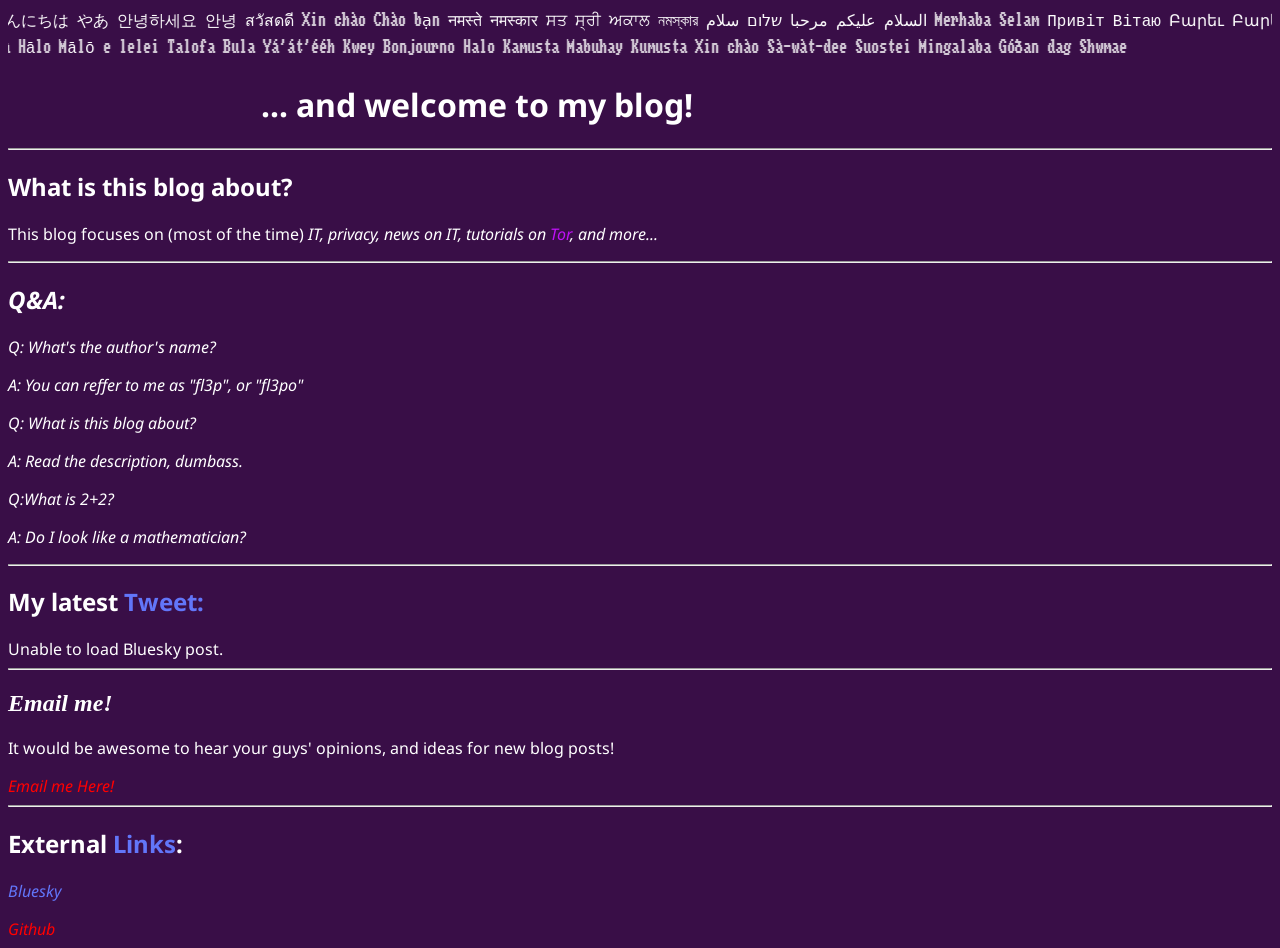
==== index.html @ c5171f78 "add favicon" ====
<!DOCTYPE html>
<html lang="en">
  <head>
    <link rel="stylesheet" href="./assets/css/style.css">
    <meta description="Hey! Welcome to the Tor everyday blog... where we talk about tor.Main author is fl3p. And yeah. Please visit this blog :D">
    <meta name="viewport" content="width=device-width, initial-scale=1.0">
    <meta http-equiv="X-UA-Compatible" content="ie=edge">
    <link rel="shortcut icon" type="image/x-icon" href="assets/images/favicon.ico" />
    <link rel="preconnect" href="https://fonts.googleapis.com">
    <link rel="preconnect" href="https://fonts.gstatic.com" crossorigin>
    <link href="https://fonts.googleapis.com/css2?family=Workbench&display=swap"rel="stylesheet">
    <title>Tor everyday</title>
    <link rel="icon" href="./assets/images/favicon.ico" type="image/x-icon">
    <link href="https://fonts.googleapis.com/css2?family=Noto+Sans&display=swap" rel="stylesheet">
    <style>
      .bluesky-embed {
        max-width: 550px;
        border: 1px solid #cfd7e3;
        border-radius: 16px;
        padding: 16px;
        margin: 16px 0;
        color: black;
        font-family: Arial, sans-serif;
        background: white;
        box-sizing: border-box;
      }

      .bluesky-header {
        display: flex;
        align-items: center;
        gap: 10px;
      }

      .bluesky-avatar {
        width: 48px;
        height: 48px;
        border-radius: 50%;
        object-fit: cover;
      }

      .bluesky-name {
        font-weight: bold;
        margin: 0;
      }

      .bluesky-handle {
        color: #667085;
        margin: 2px 0 0;
      }

      .bluesky-text {
        white-space: pre-wrap;
        line-height: 1.5;
        margin: 16px 0;
        overflow-wrap: break-word;
      }

      .bluesky-image {
        width: 100%;
        max-height: 500px;
        object-fit: cover;
        border-radius: 12px;
        display: block;
        margin-bottom: 12px;
      }

      .bluesky-time {
        color: #667085;
        font-size: 14px;
        margin-bottom: 12px;
      }

      .bluesky-link {
        color: #1185fe;
        text-decoration: none;
        font-weight: bold;
      }

      .bluesky-link:hover 
    
        text-decoration: underline;
      }
    </style>
  </head>

  <body>
      <div class="mark">
       <marquee behavior="scroll" direction="left" scrollamount="50">     Hello Hola Bonjour Hallo Ciao Olá     Привет Здравствуйте Γεια σου Γεια σας 你好 您好     こんにちは やあ 안녕하세요 안녕 สวัสดดี Xin chào     Chào bạn नमस्ते नमस्कार ਸਤ ਸ੍ਰੀ ਅਕਾਲ নমস্কার     السلام عليكم مرحبا שלום سلام Merhaba Selam     Привіт Вітаю Բարեւ Բարև ձեզ გამარჯობა გამარჯობათ     Ahoj Čau Dobrý deň Hej Hallå Hei     Hej Moi Tere Sveiki Labas Kaixo     Kaixo Olá Halló Hæ Goddag God morgen     Goedendag Hallo Dag Hoi Servus Grüß Gott     Szia Jó napot Cześć Dzień dobry Witaj Здравей     Добър ден Здраво Добар дан Përshëndetje Tungjatjeta Salut     Bună Добрий день Мир вам Namaste Salaam Jambo     Sawubona Molo Salam Selam aleikum Habari Karibu     Kia ora Hālo Mālō e lelei Talofa Bula Yá'át'ééh     Kwey Bonjourno Halo Kamusta Mabuhay Kumusta     Xin chào Sà-wàt-dee Suostei Mingalaba Góðan dag Shwmae </marquee>

       <marquee behavior="scroll" direction="right" scrollamount="50">     Hello Hola Bonjour Hallo Ciao Olá     Привет Здравствуйте Γεια σου Γεια σας 你好 您好     こんにちは やあ 안녕하세요 안녕 สวัสดดี Xin chào     Chào bạn नमस्ते नमस्कार ਸਤ ਸ੍ਰੀ ਅਕਾਲ নমস্কার     السلام عليكم مرحبا שלום سلام Merhaba Selam     Привіт Вітаю Բարեւ Բարև ձեզ გამარჯობა გამარჯობათ     Ahoj Čau Dobrý deň Hej Hallå Hei     Hej Moi Tere Sveiki Labas Kaixo     Kaixo Olá Halló Hæ Goddag God morgen     Goedendag Hallo Dag Hoi Servus Grüß Gott     Szia Jó napot Cześć Dzień dobry Witaj Здравей     Добър ден Здраво Добар дан Përshëndetje Tungjatjeta Salut     Bună Добрий день Мир вам Namaste Salaam Jambo     Sawubona Molo Salam Selam aleikum Habari Karibu     Kia ora Hālo Mālō e lelei Talofa Bula Yá'át'ééh     Kwey Bonjourno Halo Kamusta Mabuhay Kumusta     Xin chào Sà-wàt-dee Suostei Mingalaba Góðan dag Shwmae </marquee>
      </div>
      <main>
        <h1>  ⠀⠀⠀⠀⠀⠀⠀⠀⠀⠀⠀... and welcome to my blog!</h1>
      </main>
  
      <hr class="divider"></hr>
      <h2>What is this blog about?</h2>
      <p>This <span class="bold">blog</span> focuses on (most of the time) <span class="italic">IT, privacy, news on IT, tutorials on <a href="https://www.torproject.org/" target="_blank" ><span class="tor">Tor</span></a><span>, and more...</p>
      <hr class="divider"></hr>
      <div class="italic">
        <h2>Q&A:</h2>
        <p>Q: What's the author's name?</p>
        <p>A: You can reffer to me as "fl3p", or "fl3po"</p>
        <p>Q: What is this blog about?</p>
        <p>A: Read the description, dumbass.</p>
        <p>Q:What is 2+2?</p>
        <p>A: Do I look like a mathematician?</p>
      </div>
      <hr class="divider"></hr>
      <h2>My latest <span href="https://bsky.app" class="t">Tweet:</span></h2>

      <div id="bluesky-post">
        Wait...
      </div>
      <script>
  const handle = "fl3p-xd.bsky.social";

  Promise.all([
    fetch(
      "https://public.api.bsky.app/xrpc/app.bsky.actor.getProfile" +
      "?actor=" + encodeURIComponent(handle)
    ).then(response => response.json()),

    fetch(
      "https://public.api.bsky.app/xrpc/app.bsky.feed.getAuthorFeed" +
      "?actor=" + encodeURIComponent(handle) + "&limit=20"
    ).then(response => response.json())
  ])
  .then(([profile, data]) => {

    const pinnedUri = profile.pinnedPost
      ? profile.pinnedPost.uri
      : null;

    const item = data.feed
      .filter(item => item.post.author.handle === handle)
      .filter(item => item.post.uri !== pinnedUri)
      .sort(
        (a, b) =>
          new Date(b.post.record.createdAt) -
          new Date(a.post.record.createdAt)
      )[0];

    if (!item) {
      throw new Error("No non-pinned post found");
    }

    const post = item.post;

    const embed = document.createElement("div");
    embed.className = "bluesky-embed";

    const header = document.createElement("div");
    header.className = "bluesky-header";

    const avatar = document.createElement("img");
    avatar.className = "bluesky-avatar";
    avatar.src = post.author.avatar;
    avatar.alt = "";

    const authorInfo = document.createElement("div");

    const name = document.createElement("p");
    name.className = "bluesky-name";
    name.textContent = post.author.displayName;

    const handleElement = document.createElement("p");
    handleElement.className = "bluesky-handle";
    handleElement.textContent = "@" + post.author.handle;

    authorInfo.appendChild(name);
    authorInfo.appendChild(handleElement);

    header.appendChild(avatar);
    header.appendChild(authorInfo);

    const text = document.createElement("div");
    text.className = "bluesky-text";
    text.textContent = post.record.text;

    const time = document.createElement("div");
    time.className = "bluesky-time";

    const date = new Date(post.record.createdAt);
    time.textContent = date.toLocaleString();

    embed.appendChild(header);
    embed.appendChild(text);

    if (
      post.embed &&
      post.embed.images &&
      post.embed.images.length > 0
    ) {
      const image = document.createElement("img");
      image.className = "bluesky-image";
      image.src = post.embed.images[0].fullsize;
      image.alt = post.embed.images[0].alt || "";

      embed.appendChild(image);
    }

    embed.appendChild(time);

    const rkey = post.uri.split("/").pop();

    const link = document.createElement("a");
    link.className = "bluesky-link";
    link.href =
      "https://bsky.app/profile/" +
      post.author.handle +
      "/post/" +
      rkey;
    link.target = "_blank";
    link.rel = "noopener noreferrer";
    link.textContent = "View full tweet on Bluesky -->";

    embed.appendChild(link);

    const container = document.getElementById("bluesky-post");

    container.innerHTML = "";
    container.appendChild(embed);
  })
  .catch(error => {
    console.error(error);

    document.getElementById("bluesky-post").textContent =
      "Unable to load Bluesky post.";
  });
</script>


   
      <hr class="divider"></hr>
      <h2 class="blogtitleitalic">Email me!</h2>
      <p>It would be awesome to hear your guys' opinions, and  ideas for new blog posts!</p>
      <a href="mailto:blog.tor-everyday@proton.me" target="_blank">Email me Here!</a>
      <hr class="divider"></hr>
      <div>
        <h2>External <span class="t">Links</span>:</h2>
      </div>
         <a href="https://bsky.app/profile/fl3p-xd.bsky.social" target="_blank" ><span class="t">Bluesky</span></p>
         <a href="https://github.com/Fl3p0" target="_blank"><span>Github</span>
      </div>
  </body>
</html>
---- assets/css/style.css ----
* {
  box-sizing: border-box;
}

.blogtitle {

  font-family: Georgia, "Times New Roman", serif;
}


.blogtitleitalic {
  
  font-family: Georgia, "Times New Roman", serif;
  font-style: italic;
  }

.blogfont {
    font-family: "Workbench", monospace;
}

.social-box{
	float: left;
}


.social-icon-rounded{}
.social-icon-rounded li{
	display: inline-block;
	left-margin: 50px;
  overflow: hidden;
}
.social-icon-rounded li:last-child{
	margin-right: -50;
}
.social-icon-rounded li a{
	display: inline-block;
	width: 40px;
	height: 40px;
	line-height: 40px;
	text-align: bottom
  font-size: 18px;
	color: #53a92c;
	border: 2px solid #53a92c;
	border-radius: 100%;
	overflow: hidden;
}


.social-icon-rounded li a:hover{
	background: #53a92c;
	border: 2px solid #53a92c;
	color: #fff;
  margin-left: 50px;
} 


img {
  border-radius: 12px;
  left-margin: 0px;
  right-margin: 0px;
}


.mark {
    font-family: "Workbench", monospace;
}


body {
  color:white;
  background-color: #390E47;
  font-family: "Noto Sans", sans-serif;
}

p {
  font-size: 16px;
}

.alarm {
  font-size: 16px;
  color: red;
  font-style: italic;
}

.t {
  color: #6276F9;

}


.red {
  color: red;
}

a {
  color: red;
  font-style: italic;
  text-decoration: none;
}

.bold {
  font-style: bold;

}

.italic {
  font-style: italic;
}

.tor {

  color: #C011F7;
}

.header {
  background-color: #f1f1f1;
  padding: 30px;
  text-align: center;
  font-size: 35px;
}

.row {
  display: -webkit-flex;
  display: flex;
}

.column {
  -webkit-flex: 1;
  -ms-flex: 1;
  flex: 1;
  padding: 10px;
}


.footer {
  background-color: #f1f1f1;
  padding: 10px;
  text-align: center;
}

@media (max-width: 600px) {
  .row {
    -webkit-flex-direction: column;
    flex-direction: column;
  }
}
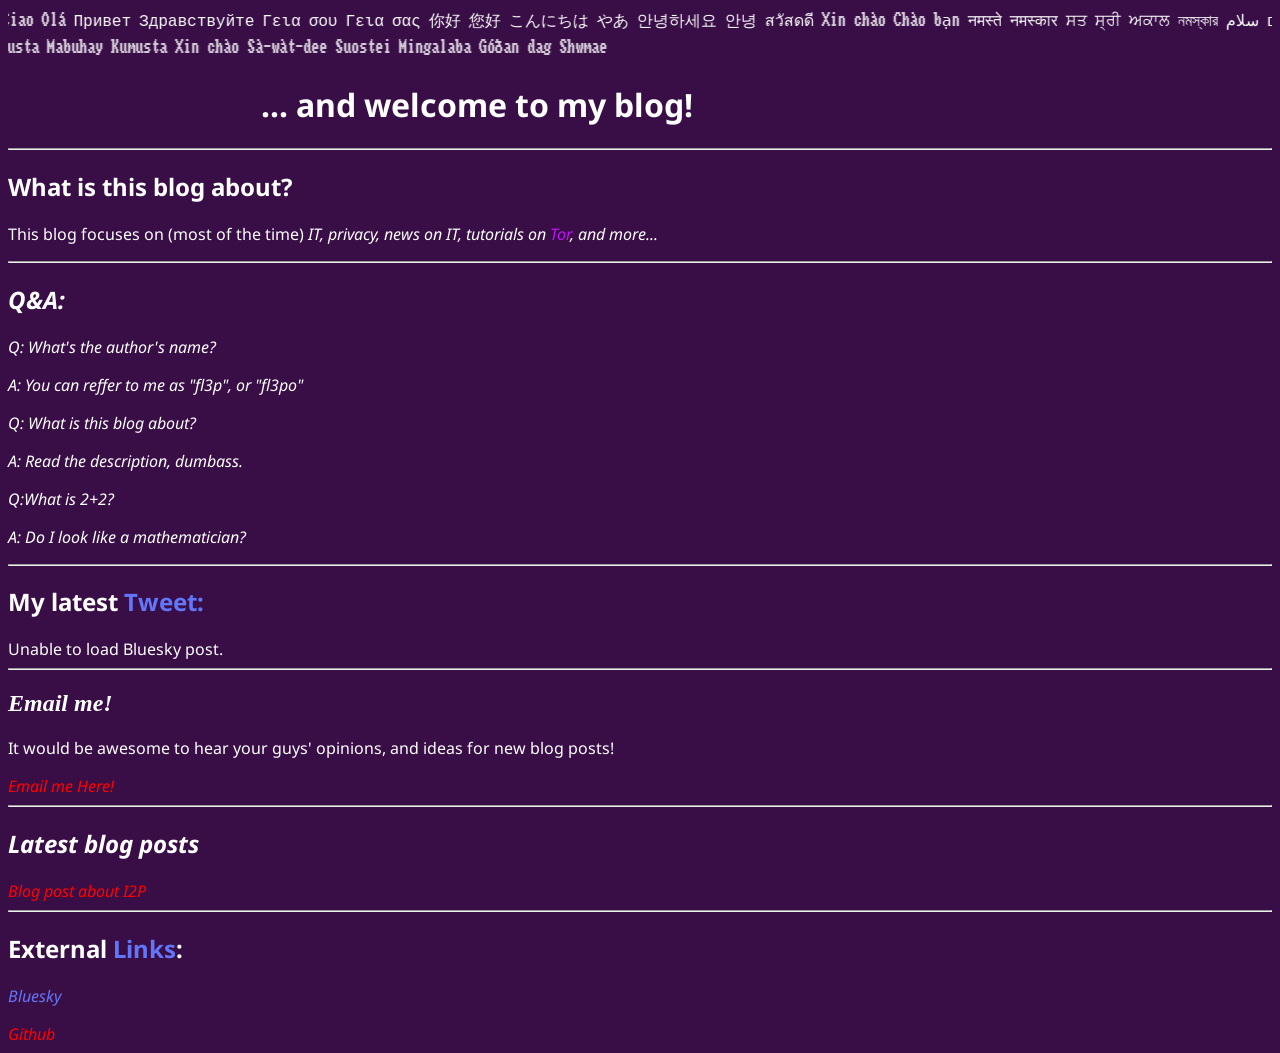
==== commit 743941db: "Redesign main page and add new blog post" ====
--- a/index.html
+++ b/index.html
@@ -236,12 +236,24 @@
       <h2 class="blogtitleitalic">Email me!</h2>
       <p>It would be awesome to hear your guys' opinions, and  ideas for new blog posts!</p>
       <a href="mailto:blog.tor-everyday@proton.me" target="_blank">Email me Here!</a>
-      <hr class="divider"></hr>
+
+      <hr class="divider"></hr>
+      <h2 class="italic">Latest blog posts</h2>
+      <div>
+        <a href="./I2p.html">Blog post about I2P</a>
+      </div>
+
+
+
+
+      <hr class="divider"></hr>
+      </body>
+    <footer>
       <div>
         <h2>External <span class="t">Links</span>:</h2>
       </div>
          <a href="https://bsky.app/profile/fl3p-xd.bsky.social" target="_blank" ><span class="t">Bluesky</span></p>
          <a href="https://github.com/Fl3p0" target="_blank"><span>Github</span>
       </div>
-  </body>
+    </footer>
 </html>
--- a/assets/css/style.css
+++ b/assets/css/style.css
@@ -98,7 +98,7 @@
   text-decoration: none;
 }
 
-.bold {
+.b {
   font-style: bold;
 
 }
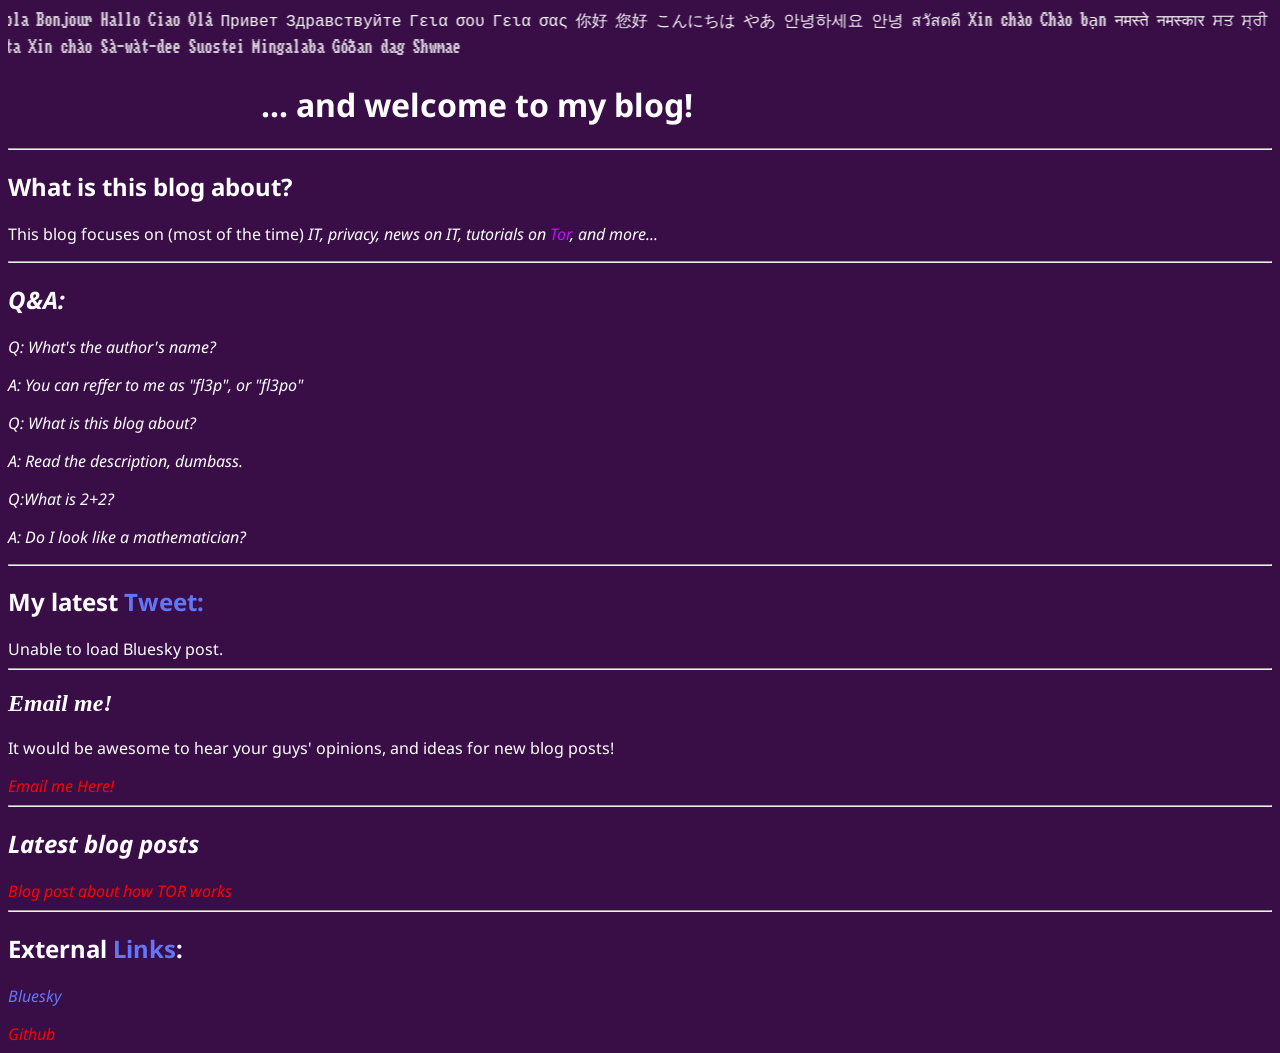
==== commit e90a649c: "sdfds" ====
--- a/index.html
+++ b/index.html
@@ -240,7 +240,7 @@
       <hr class="divider"></hr>
       <h2 class="italic">Latest blog posts</h2>
       <div>
-        <a href="./I2p.html">Blog post about I2P</a>
+        <a href="./I2p.html">Blog post about how TOR works</a>
       </div>
 
 
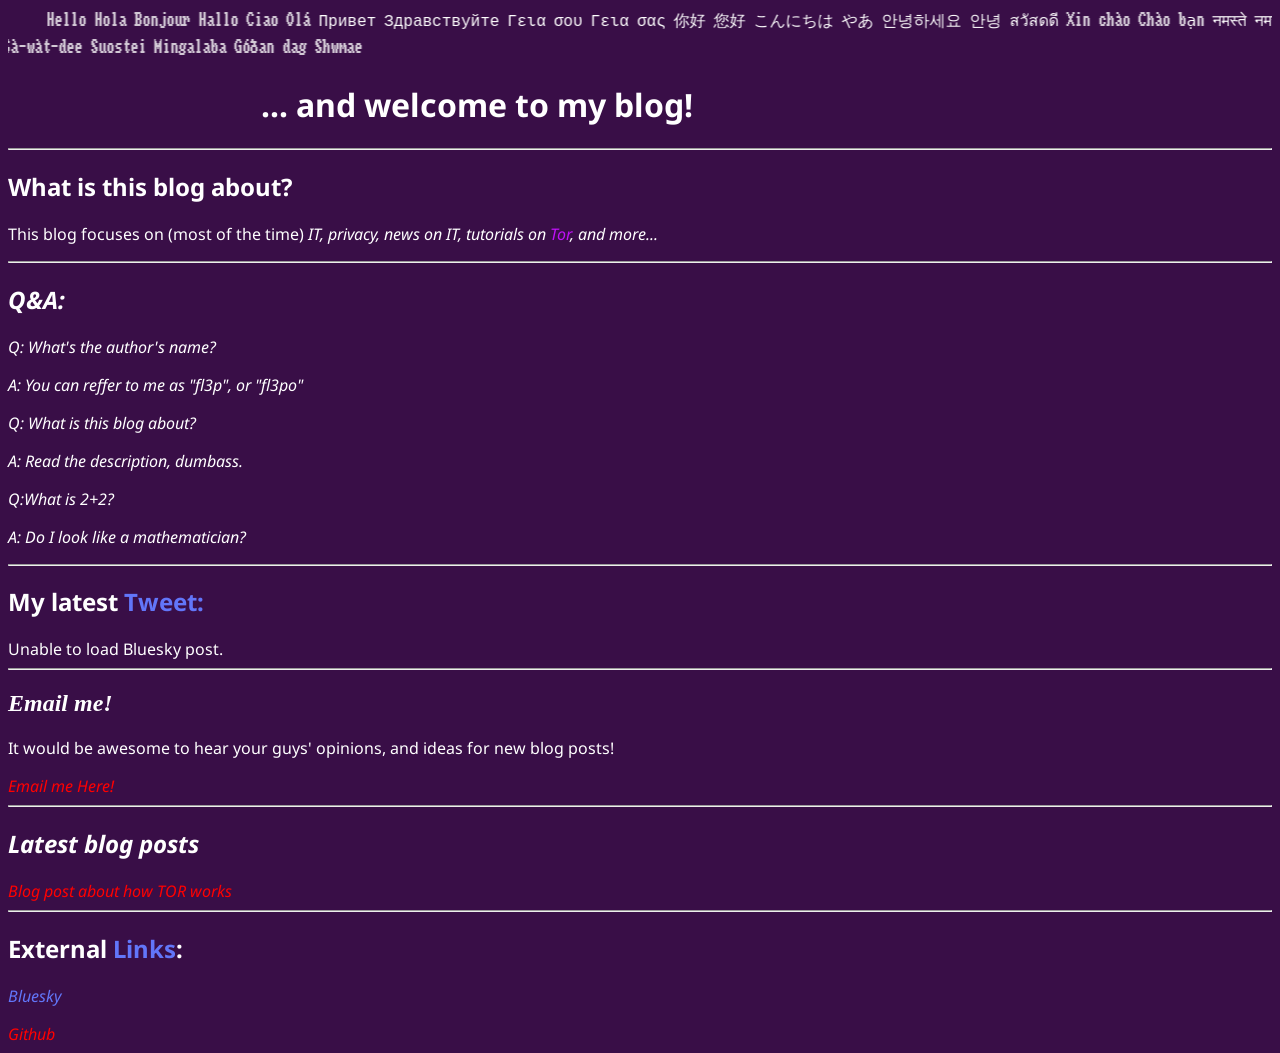
==== commit 733ad936: "Add pgp key" ====
--- a/index.html
+++ b/index.html
@@ -235,7 +235,7 @@
       <hr class="divider"></hr>
       <h2 class="blogtitleitalic">Email me!</h2>
       <p>It would be awesome to hear your guys' opinions, and  ideas for new blog posts!</p>
-      <a href="mailto:blog.tor-everyday@proton.me" target="_blank">Email me Here!</a>
+      <div><a href="mailto:blog.tor-everyday@proton.me" target="_blank">Email me Here!</a></div>
 
       <hr class="divider"></hr>
       <h2 class="italic">Latest blog posts</h2>
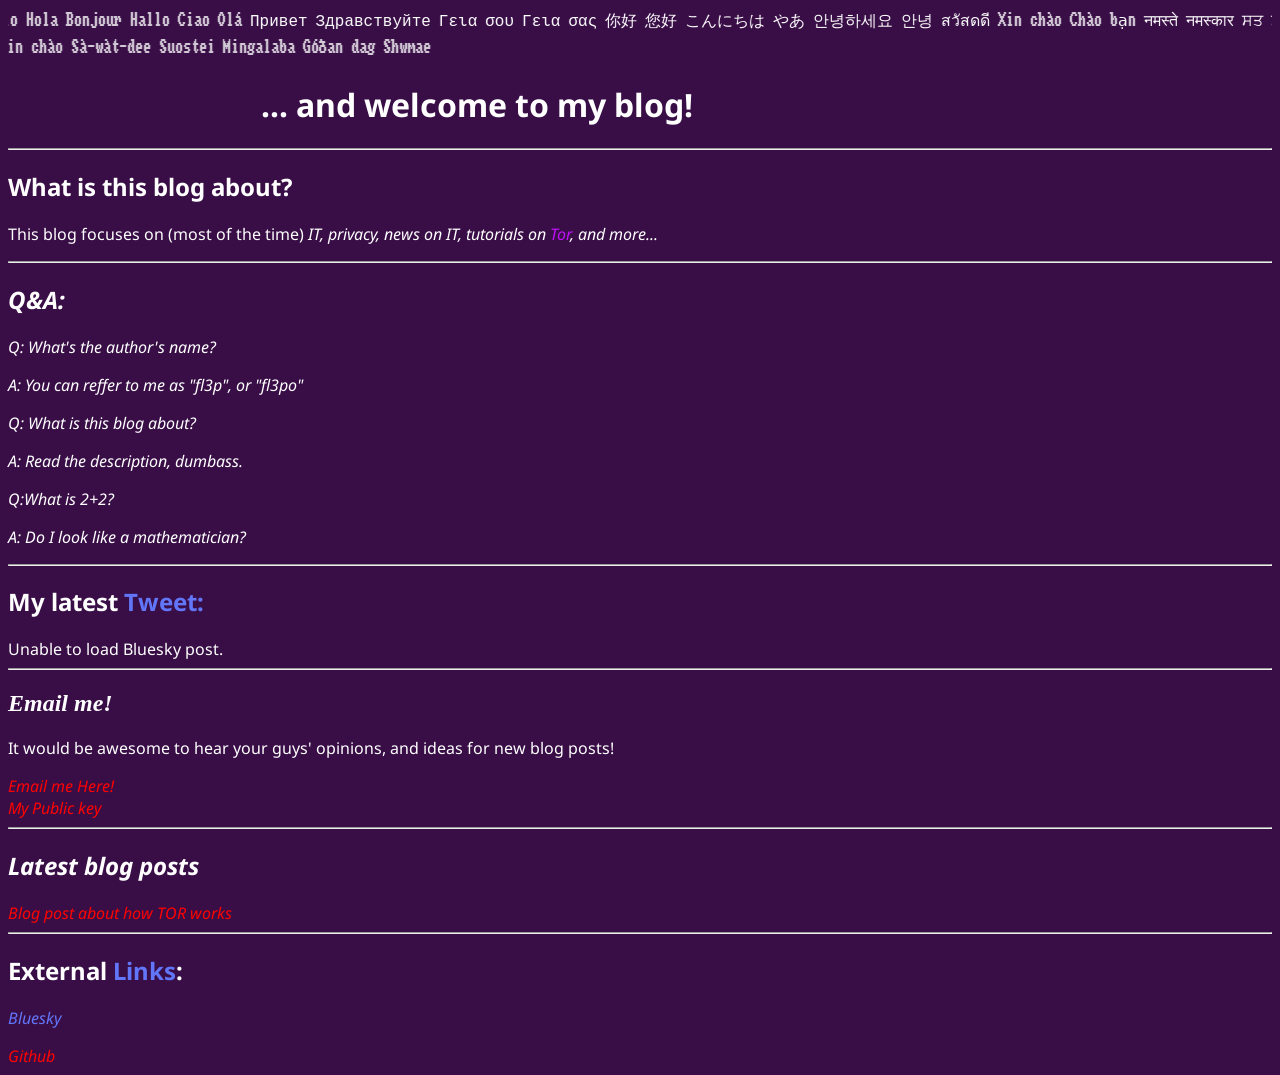
==== commit 324f5c9d: "add pubkey in index html" ====
--- a/index.html
+++ b/index.html
@@ -235,7 +235,7 @@
       <hr class="divider"></hr>
       <h2 class="blogtitleitalic">Email me!</h2>
       <p>It would be awesome to hear your guys' opinions, and  ideas for new blog posts!</p>
-      <div><a href="mailto:blog.tor-everyday@proton.me" target="_blank">Email me Here!</a></div>
+      <div><a href="mailto:blog.tor-everyday@proton.me" target="_blank">Email me Here!</a> <br> <a href="./Downloads/pgpkey.txt">My Public key</a></div>
 
       <hr class="divider"></hr>
       <h2 class="italic">Latest blog posts</h2>
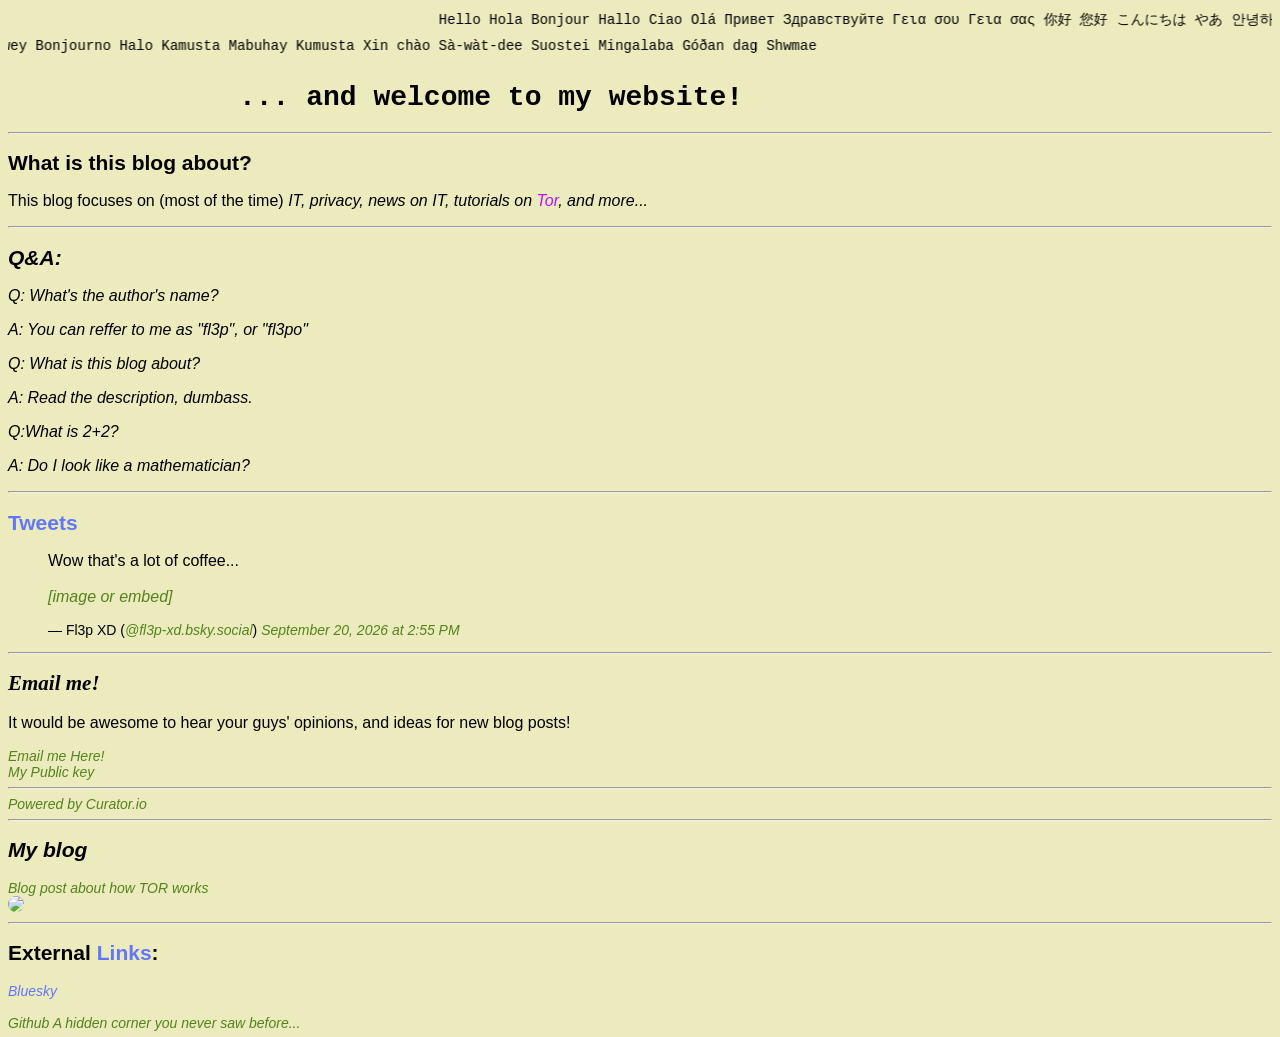
==== commit cf006efc: "more addtiitionss" ====
--- a/index.html
+++ b/index.html
@@ -6,81 +6,8 @@
     <meta name="viewport" content="width=device-width, initial-scale=1.0">
     <meta http-equiv="X-UA-Compatible" content="ie=edge">
     <link rel="shortcut icon" type="image/x-icon" href="assets/images/favicon.ico" />
-    <link rel="preconnect" href="https://fonts.googleapis.com">
-    <link rel="preconnect" href="https://fonts.gstatic.com" crossorigin>
-    <link href="https://fonts.googleapis.com/css2?family=Workbench&display=swap"rel="stylesheet">
     <title>Tor everyday</title>
     <link rel="icon" href="./assets/images/favicon.ico" type="image/x-icon">
-    <link href="https://fonts.googleapis.com/css2?family=Noto+Sans&display=swap" rel="stylesheet">
-    <style>
-      .bluesky-embed {
-        max-width: 550px;
-        border: 1px solid #cfd7e3;
-        border-radius: 16px;
-        padding: 16px;
-        margin: 16px 0;
-        color: black;
-        font-family: Arial, sans-serif;
-        background: white;
-        box-sizing: border-box;
-      }
-
-      .bluesky-header {
-        display: flex;
-        align-items: center;
-        gap: 10px;
-      }
-
-      .bluesky-avatar {
-        width: 48px;
-        height: 48px;
-        border-radius: 50%;
-        object-fit: cover;
-      }
-
-      .bluesky-name {
-        font-weight: bold;
-        margin: 0;
-      }
-
-      .bluesky-handle {
-        color: #667085;
-        margin: 2px 0 0;
-      }
-
-      .bluesky-text {
-        white-space: pre-wrap;
-        line-height: 1.5;
-        margin: 16px 0;
-        overflow-wrap: break-word;
-      }
-
-      .bluesky-image {
-        width: 100%;
-        max-height: 500px;
-        object-fit: cover;
-        border-radius: 12px;
-        display: block;
-        margin-bottom: 12px;
-      }
-
-      .bluesky-time {
-        color: #667085;
-        font-size: 14px;
-        margin-bottom: 12px;
-      }
-
-      .bluesky-link {
-        color: #1185fe;
-        text-decoration: none;
-        font-weight: bold;
-      }
-
-      .bluesky-link:hover 
-    
-        text-decoration: underline;
-      }
-    </style>
   </head>
 
   <body>
@@ -90,7 +17,7 @@
        <marquee behavior="scroll" direction="right" scrollamount="50">     Hello Hola Bonjour Hallo Ciao Olá     Привет Здравствуйте Γεια σου Γεια σας 你好 您好     こんにちは やあ 안녕하세요 안녕 สวัสดดี Xin chào     Chào bạn नमस्ते नमस्कार ਸਤ ਸ੍ਰੀ ਅਕਾਲ নমস্কার     السلام عليكم مرحبا שלום سلام Merhaba Selam     Привіт Вітаю Բարեւ Բարև ձեզ გამარჯობა გამარჯობათ     Ahoj Čau Dobrý deň Hej Hallå Hei     Hej Moi Tere Sveiki Labas Kaixo     Kaixo Olá Halló Hæ Goddag God morgen     Goedendag Hallo Dag Hoi Servus Grüß Gott     Szia Jó napot Cześć Dzień dobry Witaj Здравей     Добър ден Здраво Добар дан Përshëndetje Tungjatjeta Salut     Bună Добрий день Мир вам Namaste Salaam Jambo     Sawubona Molo Salam Selam aleikum Habari Karibu     Kia ora Hālo Mālō e lelei Talofa Bula Yá'át'ééh     Kwey Bonjourno Halo Kamusta Mabuhay Kumusta     Xin chào Sà-wàt-dee Suostei Mingalaba Góðan dag Shwmae </marquee>
       </div>
       <main>
-        <h1>  ⠀⠀⠀⠀⠀⠀⠀⠀⠀⠀⠀... and welcome to my blog!</h1>
+        <h1>  ⠀⠀⠀⠀⠀⠀⠀⠀⠀⠀⠀... and welcome to my website!</h1>
       </main>
   
       <hr class="divider"></hr>
@@ -107,145 +34,32 @@
         <p>A: Do I look like a mathematician?</p>
       </div>
       <hr class="divider"></hr>
-      <h2>My latest <span href="https://bsky.app" class="t">Tweet:</span></h2>
-
-      <div id="bluesky-post">
-        Wait...
-      </div>
-      <script>
-  const handle = "fl3p-xd.bsky.social";
-
-  Promise.all([
-    fetch(
-      "https://public.api.bsky.app/xrpc/app.bsky.actor.getProfile" +
-      "?actor=" + encodeURIComponent(handle)
-    ).then(response => response.json()),
-
-    fetch(
-      "https://public.api.bsky.app/xrpc/app.bsky.feed.getAuthorFeed" +
-      "?actor=" + encodeURIComponent(handle) + "&limit=20"
-    ).then(response => response.json())
-  ])
-  .then(([profile, data]) => {
-
-    const pinnedUri = profile.pinnedPost
-      ? profile.pinnedPost.uri
-      : null;
-
-    const item = data.feed
-      .filter(item => item.post.author.handle === handle)
-      .filter(item => item.post.uri !== pinnedUri)
-      .sort(
-        (a, b) =>
-          new Date(b.post.record.createdAt) -
-          new Date(a.post.record.createdAt)
-      )[0];
-
-    if (!item) {
-      throw new Error("No non-pinned post found");
-    }
-
-    const post = item.post;
-
-    const embed = document.createElement("div");
-    embed.className = "bluesky-embed";
-
-    const header = document.createElement("div");
-    header.className = "bluesky-header";
-
-    const avatar = document.createElement("img");
-    avatar.className = "bluesky-avatar";
-    avatar.src = post.author.avatar;
-    avatar.alt = "";
-
-    const authorInfo = document.createElement("div");
-
-    const name = document.createElement("p");
-    name.className = "bluesky-name";
-    name.textContent = post.author.displayName;
-
-    const handleElement = document.createElement("p");
-    handleElement.className = "bluesky-handle";
-    handleElement.textContent = "@" + post.author.handle;
-
-    authorInfo.appendChild(name);
-    authorInfo.appendChild(handleElement);
-
-    header.appendChild(avatar);
-    header.appendChild(authorInfo);
-
-    const text = document.createElement("div");
-    text.className = "bluesky-text";
-    text.textContent = post.record.text;
-
-    const time = document.createElement("div");
-    time.className = "bluesky-time";
-
-    const date = new Date(post.record.createdAt);
-    time.textContent = date.toLocaleString();
-
-    embed.appendChild(header);
-    embed.appendChild(text);
-
-    if (
-      post.embed &&
-      post.embed.images &&
-      post.embed.images.length > 0
-    ) {
-      const image = document.createElement("img");
-      image.className = "bluesky-image";
-      image.src = post.embed.images[0].fullsize;
-      image.alt = post.embed.images[0].alt || "";
-
-      embed.appendChild(image);
-    }
-
-    embed.appendChild(time);
-
-    const rkey = post.uri.split("/").pop();
-
-    const link = document.createElement("a");
-    link.className = "bluesky-link";
-    link.href =
-      "https://bsky.app/profile/" +
-      post.author.handle +
-      "/post/" +
-      rkey;
-    link.target = "_blank";
-    link.rel = "noopener noreferrer";
-    link.textContent = "View full tweet on Bluesky -->";
-
-    embed.appendChild(link);
-
-    const container = document.getElementById("bluesky-post");
-
-    container.innerHTML = "";
-    container.appendChild(embed);
-  })
-  .catch(error => {
-    console.error(error);
-
-    document.getElementById("bluesky-post").textContent =
-      "Unable to load Bluesky post.";
-  });
-</script>
-
-
-   
+      <h2><span class="t">Tweets</span></h2>
+      <div><blockquote class="bluesky-embed" data-bluesky-uri="at://did:plc:idzbbc6kj5yjj272xlibaiws/app.bsky.feed.post/3mvxy3vnbds2f" data-bluesky-cid="bafyreicojdwksyme74eq5uhdmxm6rrn6dh74nf6udvl7cizztv3nz5ozaq" data-bluesky-embed-color-mode="light"><p lang="en">Wow that&#x27;s a lot of coffee...<br><br><a href="https://bsky.app/profile/did:plc:idzbbc6kj5yjj272xlibaiws/post/3mvxy3vnbds2f?ref_src=embed">[image or embed]</a></p>&mdash; Fl3p XD (<a href="https://bsky.app/profile/did:plc:idzbbc6kj5yjj272xlibaiws?ref_src=embed">@fl3p-xd.bsky.social</a>) <a href="https://bsky.app/profile/did:plc:idzbbc6kj5yjj272xlibaiws/post/3mvxy3vnbds2f?ref_src=embed">September 20, 2026 at 2:55 PM</a></blockquote><script async src="https://embed.bsky.app/static/embed.js" charset="utf-8"></script></div>
       <hr class="divider"></hr>
       <h2 class="blogtitleitalic">Email me!</h2>
       <p>It would be awesome to hear your guys' opinions, and  ideas for new blog posts!</p>
       <div><a href="mailto:blog.tor-everyday@proton.me" target="_blank">Email me Here!</a> <br> <a href="./Downloads/pgpkey.txt">My Public key</a></div>
+      <hr class="divider"></hr>
+      <!-- Place <div> tag where you want the feed to appear -->
+        <div id="curator-feed-default-feed-layout"><a href="https://curator.io" target="_blank" class="crt-logo crt-tag">Powered by Curator.io</a></div>
 
-      <hr class="divider"></hr>
-      <h2 class="italic">Latest blog posts</h2>
+<!-- The Javascript can be moved to the end of the html page before the </body> tag -->
+        <script type="text/javascript">
+/* curator-feed-default-feed-layout */
+      (function(){
+      var i,e,d=document,s="script";i=d.createElement("script");i.async=1;i.charset="UTF-8";
+      i.src="https://cdn.curator.io/published/2f00accc-b60d-4f14-abf7-06e226bfab47.js";
+      e=d.getElementsByTagName(s)[0];e.parentNode.insertBefore(i, e);
+      })();
+      </script>
+      <hr>
+      <h2 class="italic">My blog</h2>
       <div>
         <a href="./I2p.html">Blog post about how TOR works</a>
+        <br>
+        <img src="https://external-content.duckduckgo.com/iu/?u=https%3A%2F%2Ftse4.mm.bing.net%2Fth%2Fid%2FOIP.k65Gh4SBr1CVs9kWcdXI5AHaDt%3Fr%3D0%26pid%3DApi&f=1&ipt=09604f37c1870bde38c6d4668623e9104408515f6deff3171b75fa706c977976&ipo=images">
       </div>
-
-
-
-
       <hr class="divider"></hr>
       </body>
     <footer>
@@ -254,6 +68,7 @@
       </div>
          <a href="https://bsky.app/profile/fl3p-xd.bsky.social" target="_blank" ><span class="t">Bluesky</span></p>
          <a href="https://github.com/Fl3p0" target="_blank"><span>Github</span>
+         <a href="./hidden.html" target="_blank">A hidden corner you never saw before...</a>
       </div>
     </footer>
 </html>
--- a/assets/css/style.css
+++ b/assets/css/style.css
@@ -5,6 +5,16 @@
 .blogtitle {
 
   font-family: Georgia, "Times New Roman", serif;
+}
+
+@font-face {
+  font-family: 'Noto Sans';
+  font-style: normal;
+  font-weight: 400;
+  font-stretch: 100%;
+  font-display: swap;
+  src: url(../fonts/noto.woff2) format('woff2');
+  unicode-range: U+0460-052F, U+1C80-1C8A, U+20B4, U+2DE0-2DFF, U+A640-A69F, U+FE2E-FE2F;
 }
 
 
@@ -15,11 +25,18 @@
   }
 
 .blogfont {
-    font-family: "Workbench", monospace;
+    font-family: "Courier New", Courier, monospace;
 }
 
 .social-box{
 	float: left;
+}
+
+
+
+h1 {
+
+  font-family: "Courier New",Courier, monospace;
 }
 
 
@@ -67,8 +84,9 @@
 
 
 body {
-  color:white;
-  background-color: #390E47;
+  color:black;
+  font-size: 14px;
+  background-color: #EBEBBE;
   font-family: "Noto Sans", sans-serif;
 }
 
@@ -93,7 +111,7 @@
 }
 
 a {
-  color: red;
+  color: #56821c;
   font-style: italic;
   text-decoration: none;
 }
@@ -111,6 +129,17 @@
 
   color: #C011F7;
 }
+
+.blogo {
+    width: 100px;
+    height: 15px;
+}
+
+
+
+
+
+
 
 .header {
   background-color: #f1f1f1;
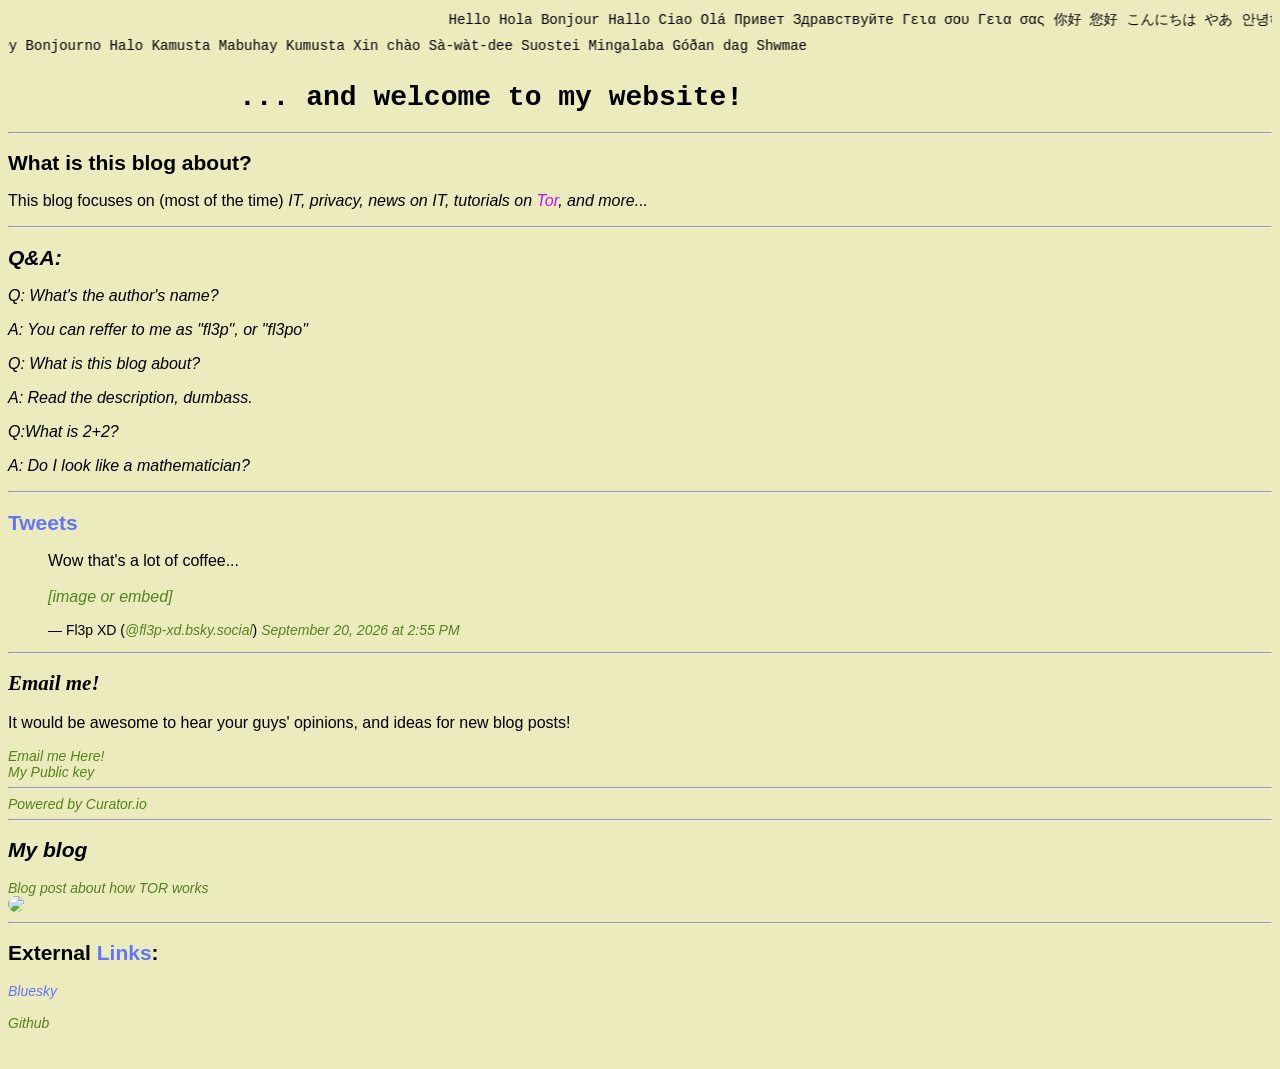
==== commit 756f6257: "casdergtytresw" ====
--- a/index.html
+++ b/index.html
@@ -68,7 +68,8 @@
       </div>
          <a href="https://bsky.app/profile/fl3p-xd.bsky.social" target="_blank" ><span class="t">Bluesky</span></p>
          <a href="https://github.com/Fl3p0" target="_blank"><span>Github</span>
-         <a href="./hidden.html" target="_blank">A hidden corner you never saw before...</a>
-      </div>
+         <br> <br> 
+        <a href="./hidden.html" class="hidden" target="_blank">A hidden corner you never saw before...</a>
+      </br>
     </footer>
 </html>
--- a/assets/css/style.css
+++ b/assets/css/style.css
@@ -61,6 +61,13 @@
 	border-radius: 100%;
 	overflow: hidden;
 }
+
+.hidden{
+    color:#EBEBBE 
+
+}
+
+
 
 
 .social-icon-rounded li a:hover{
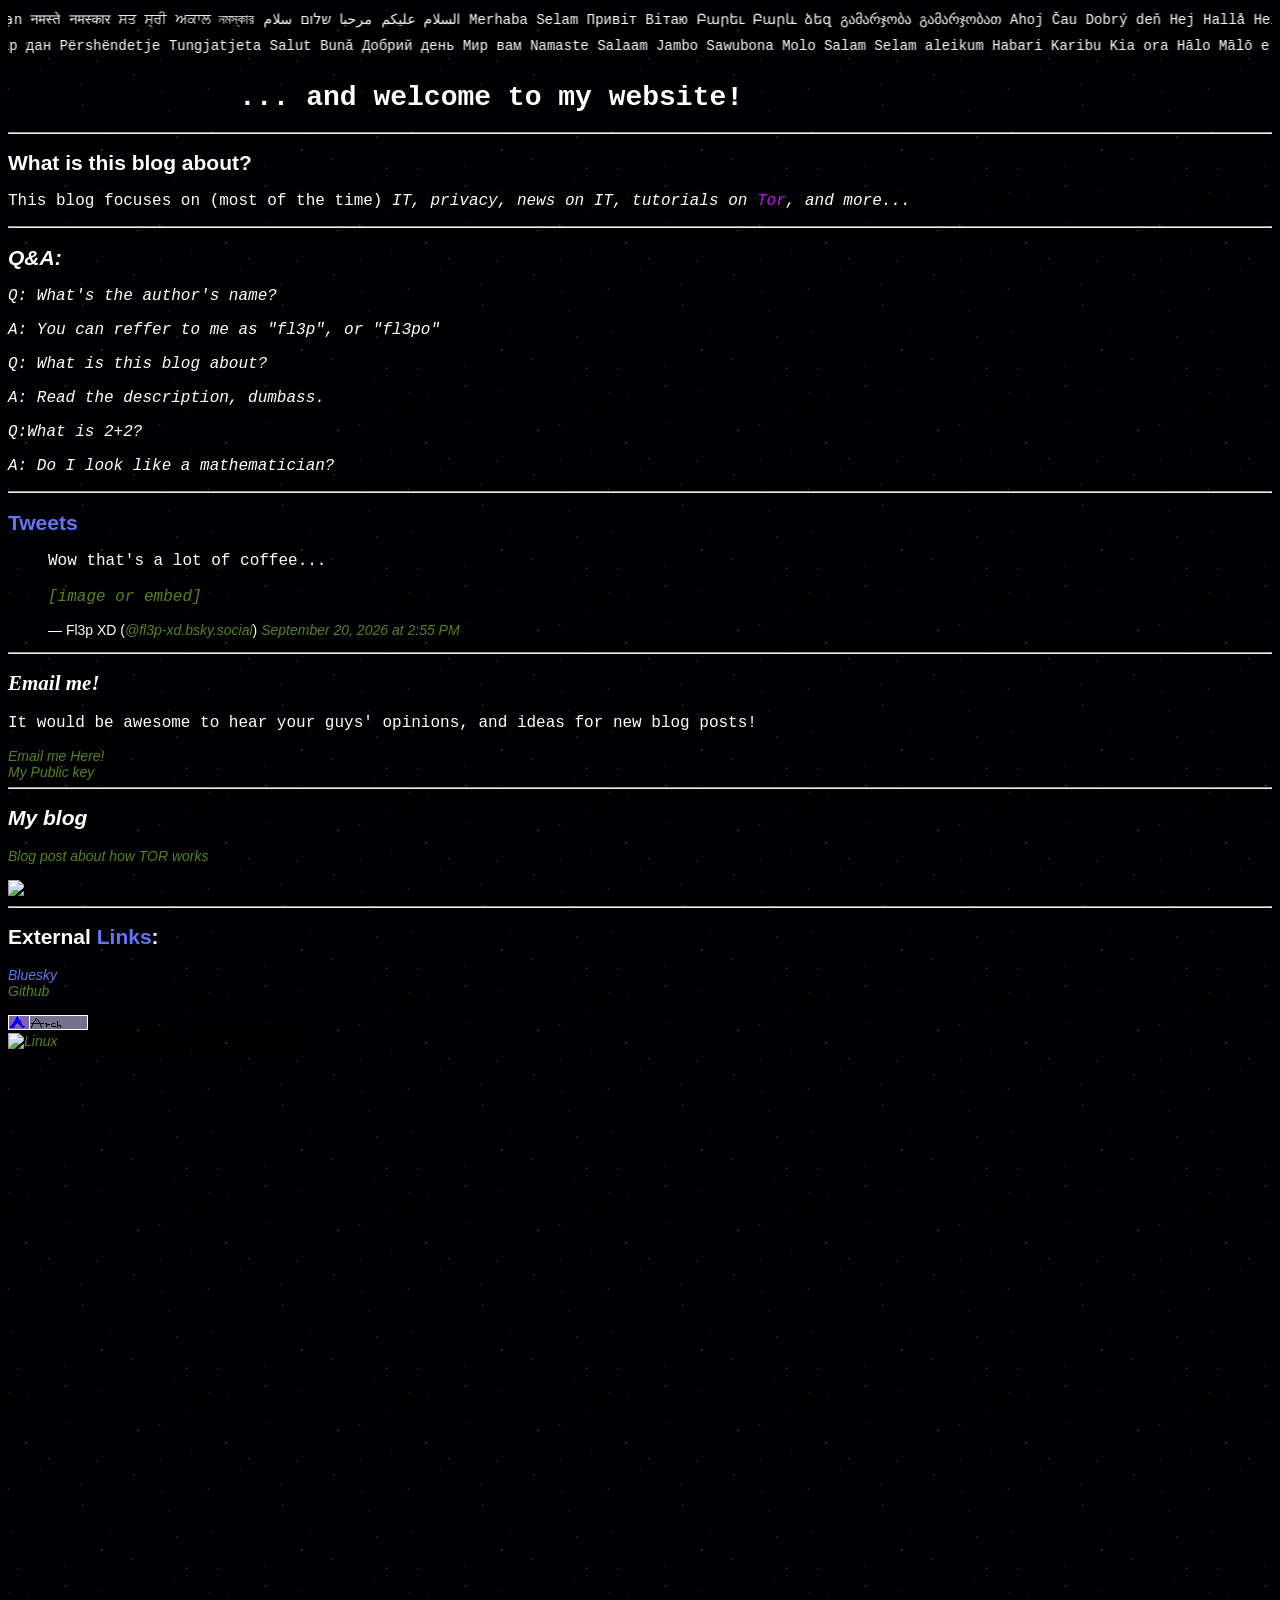
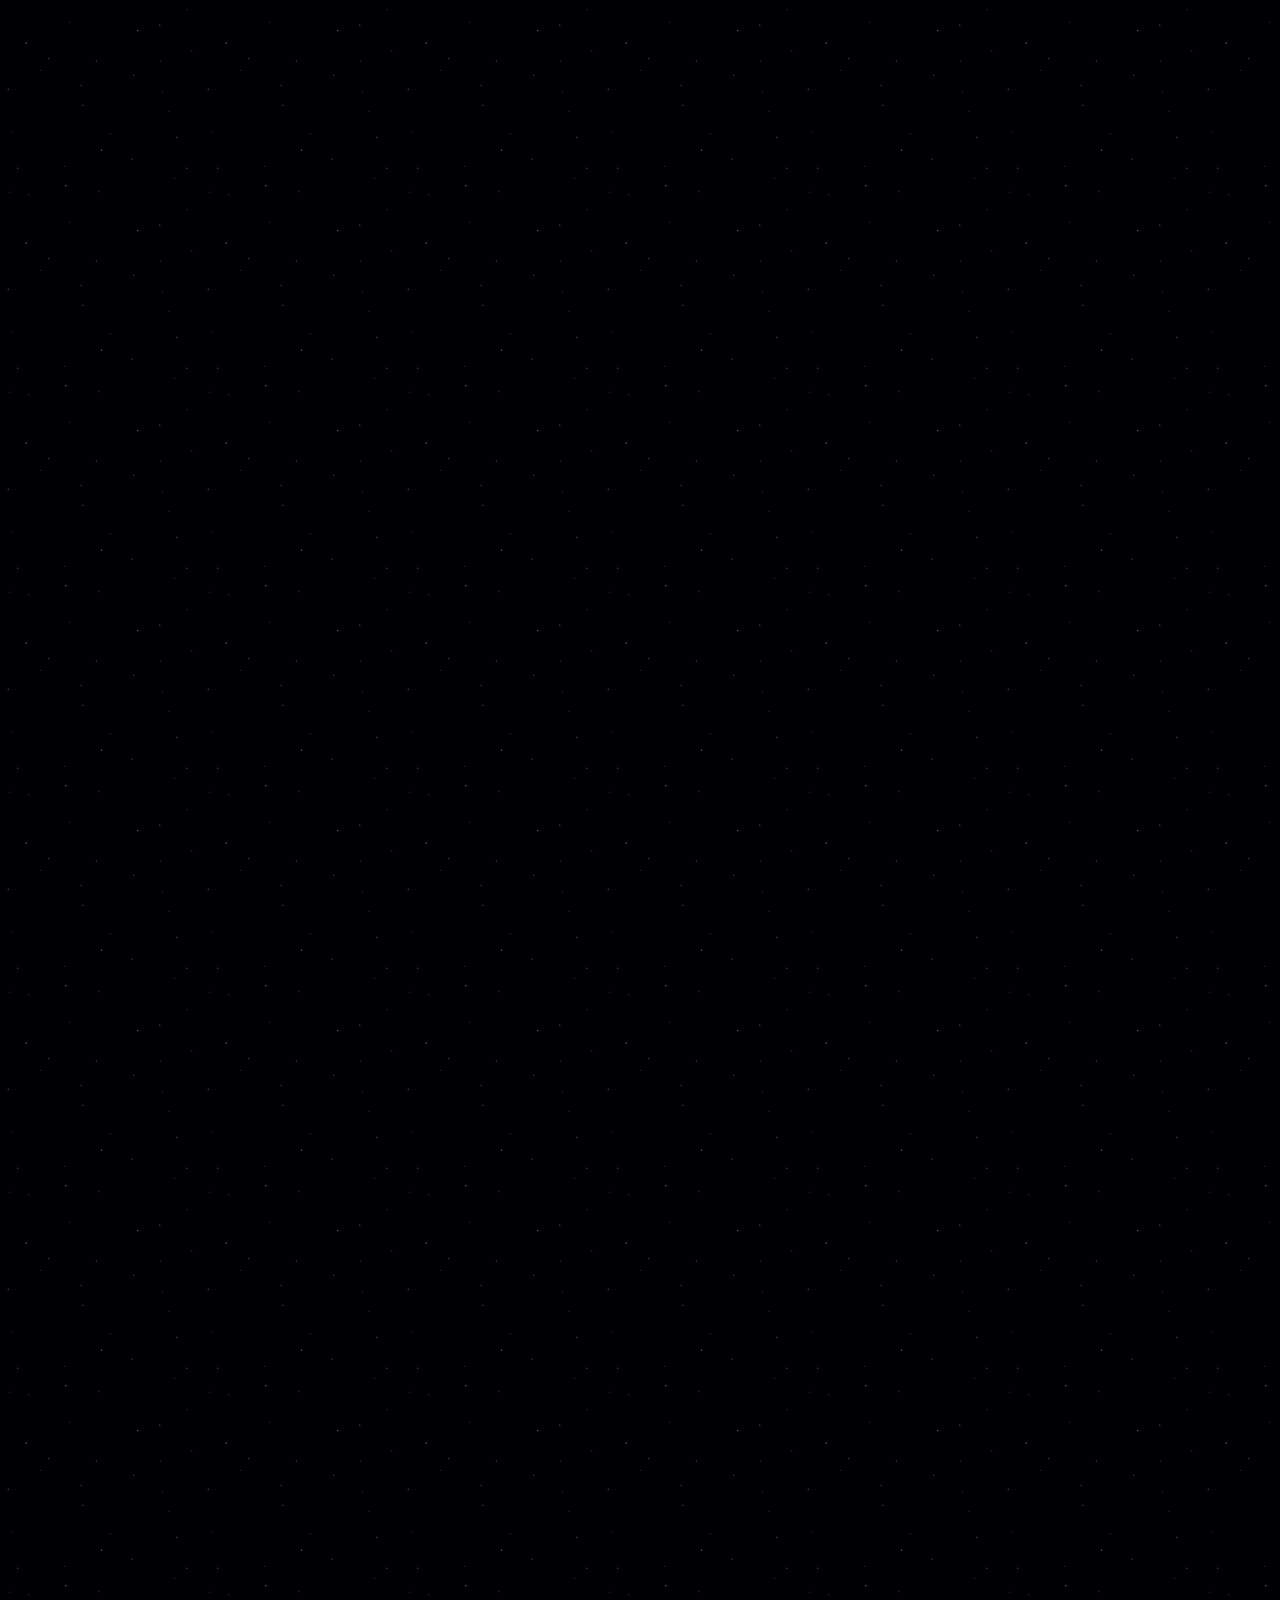
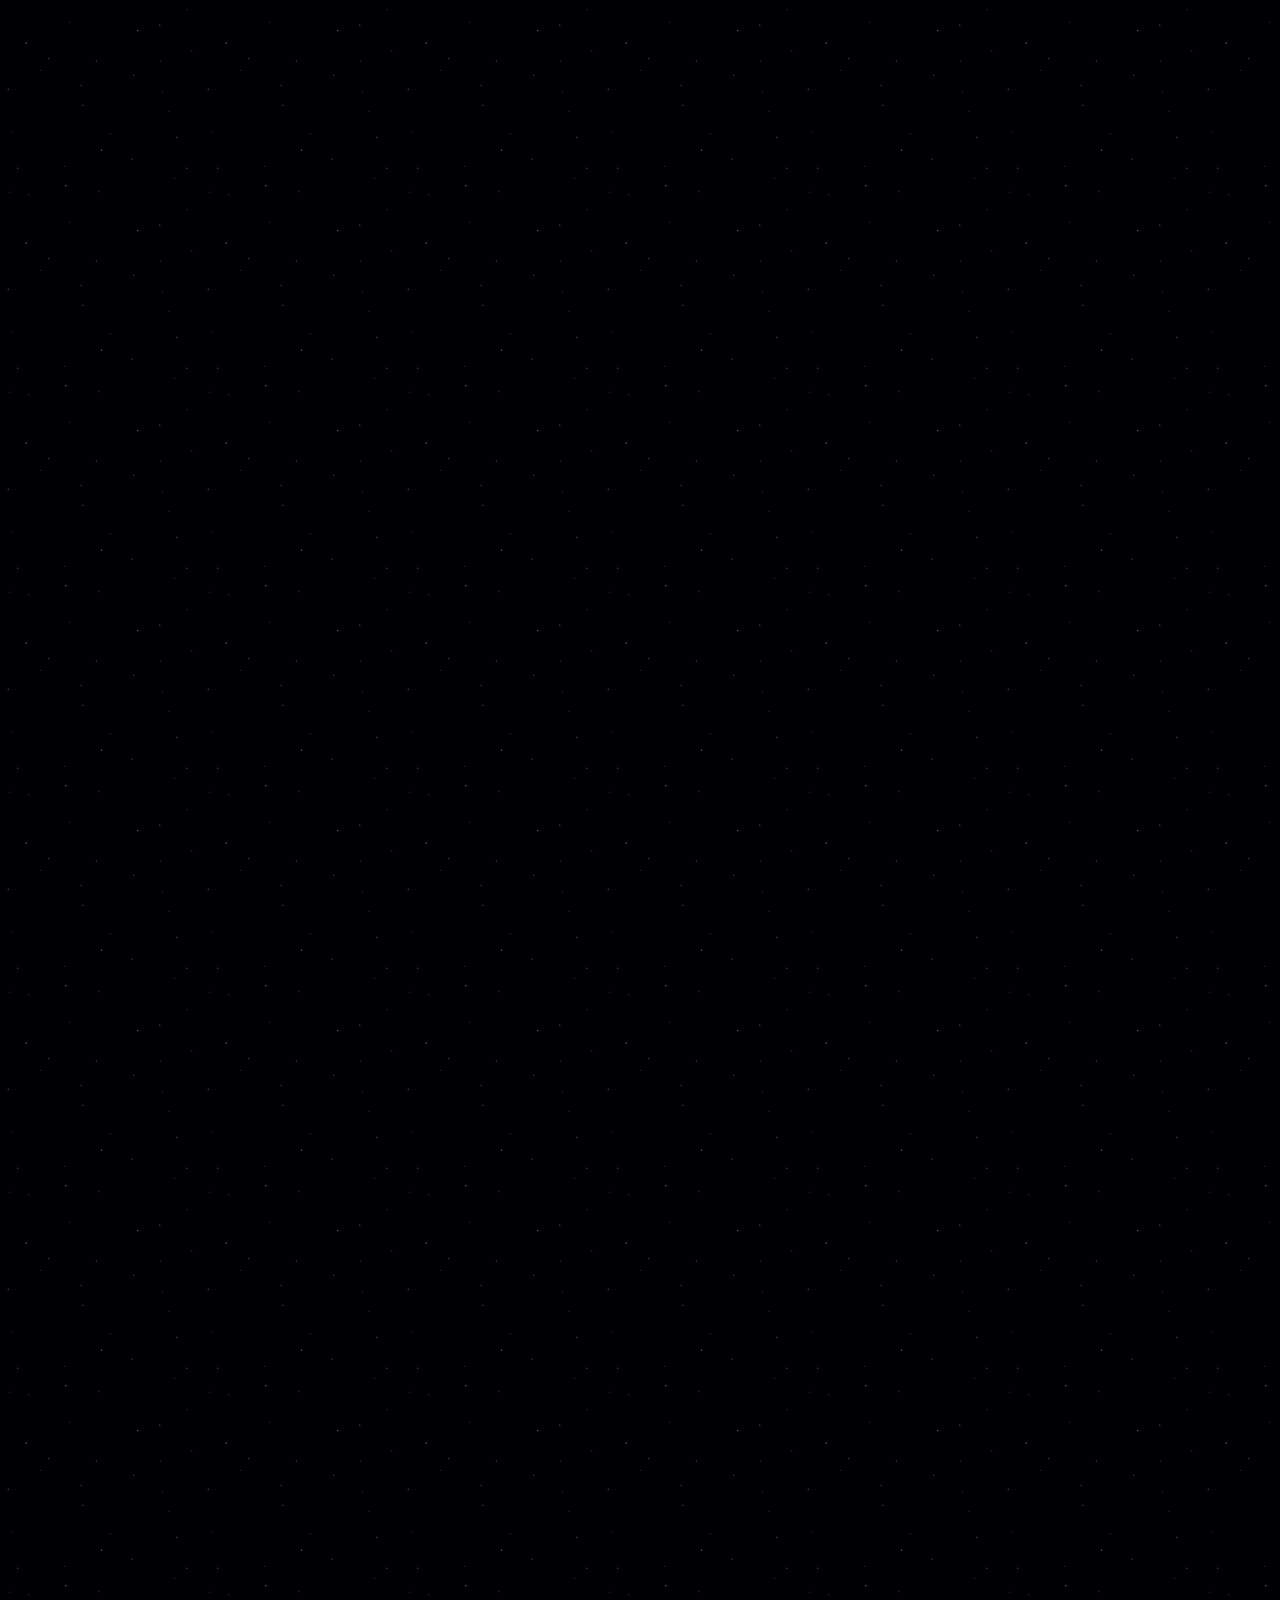
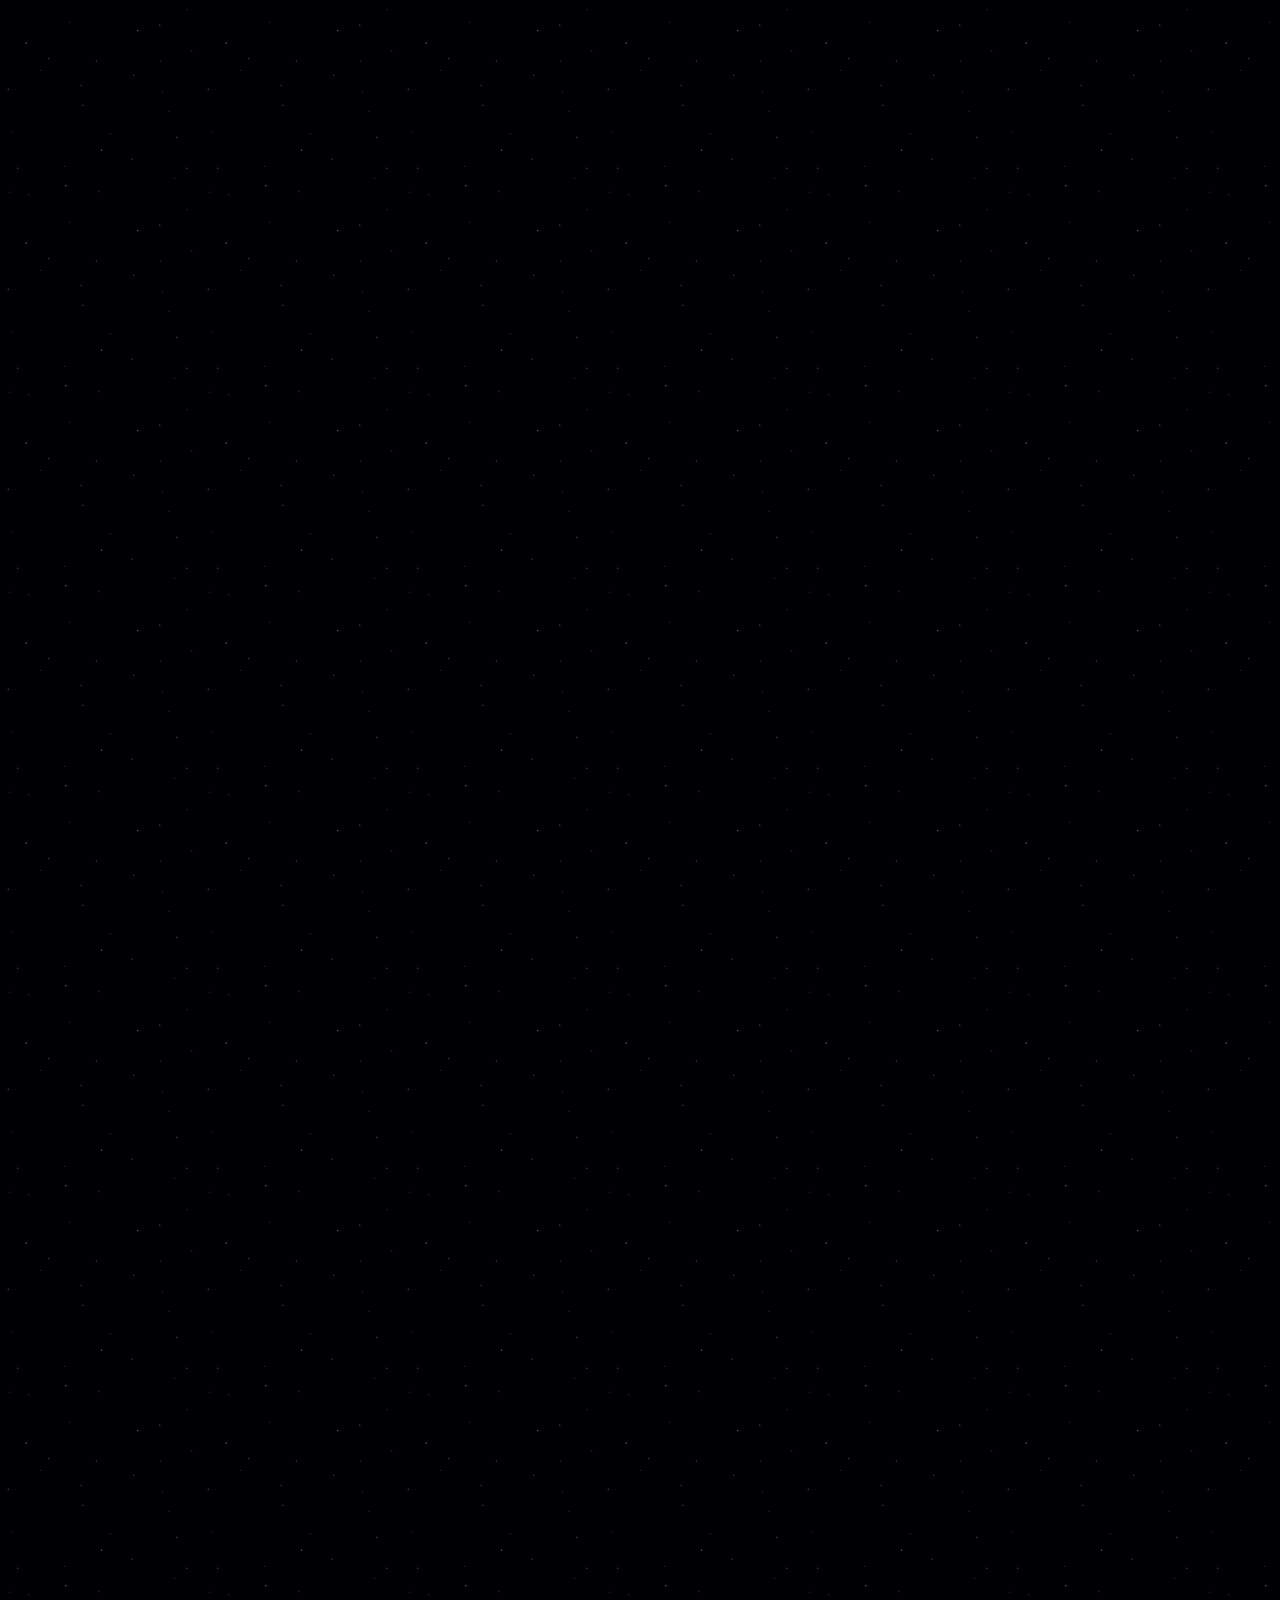
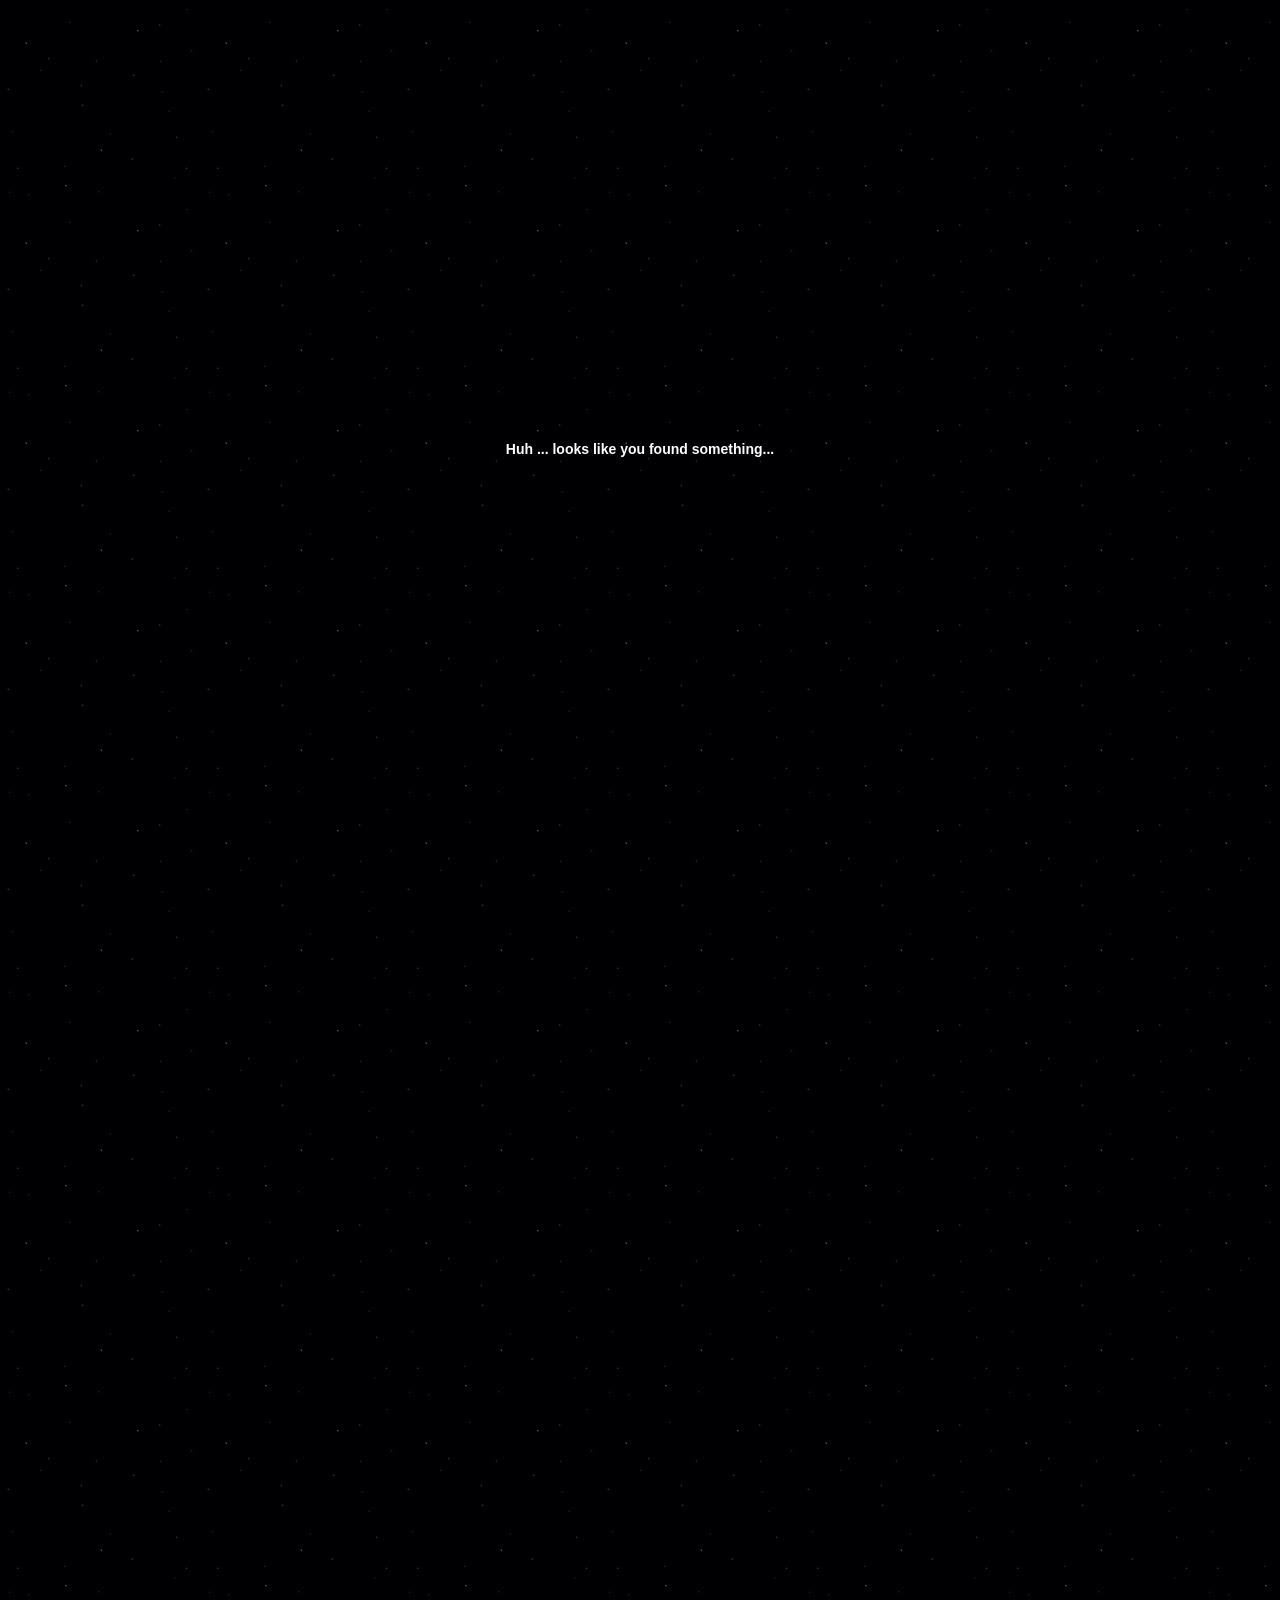
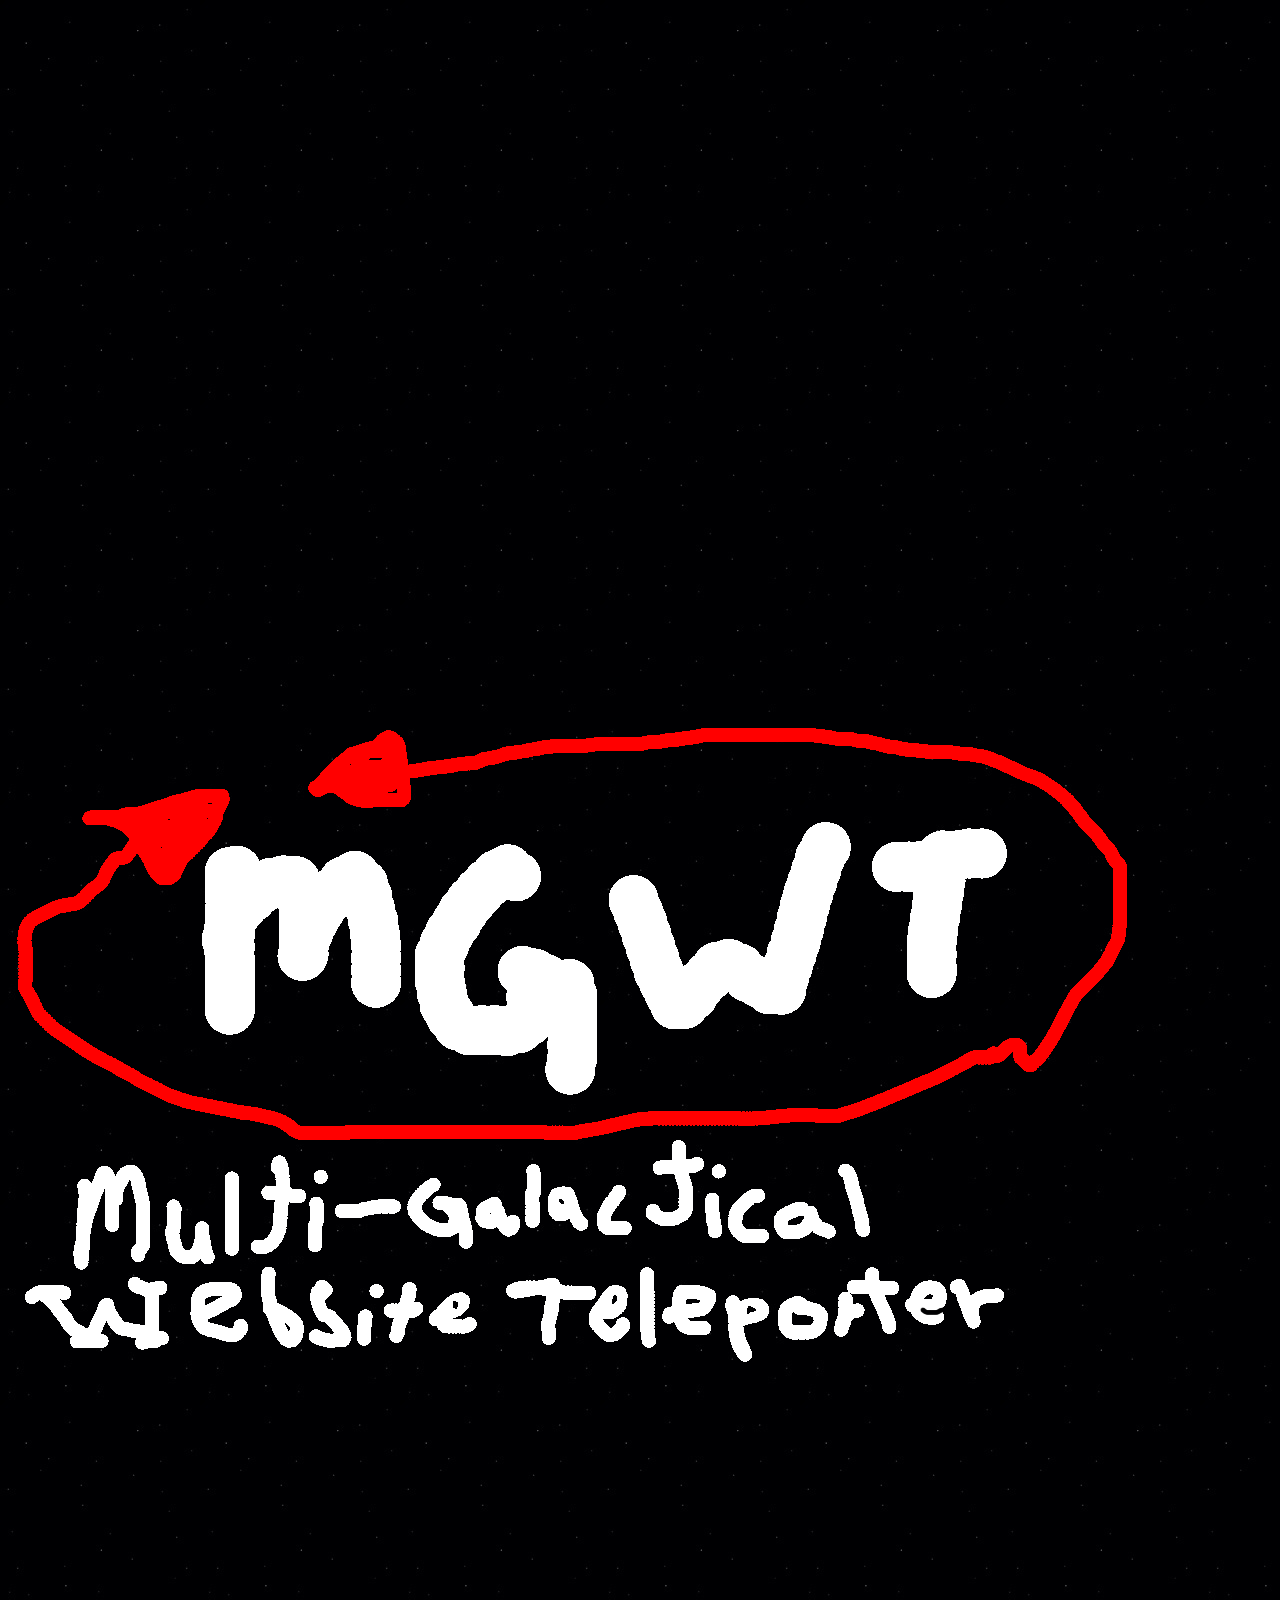
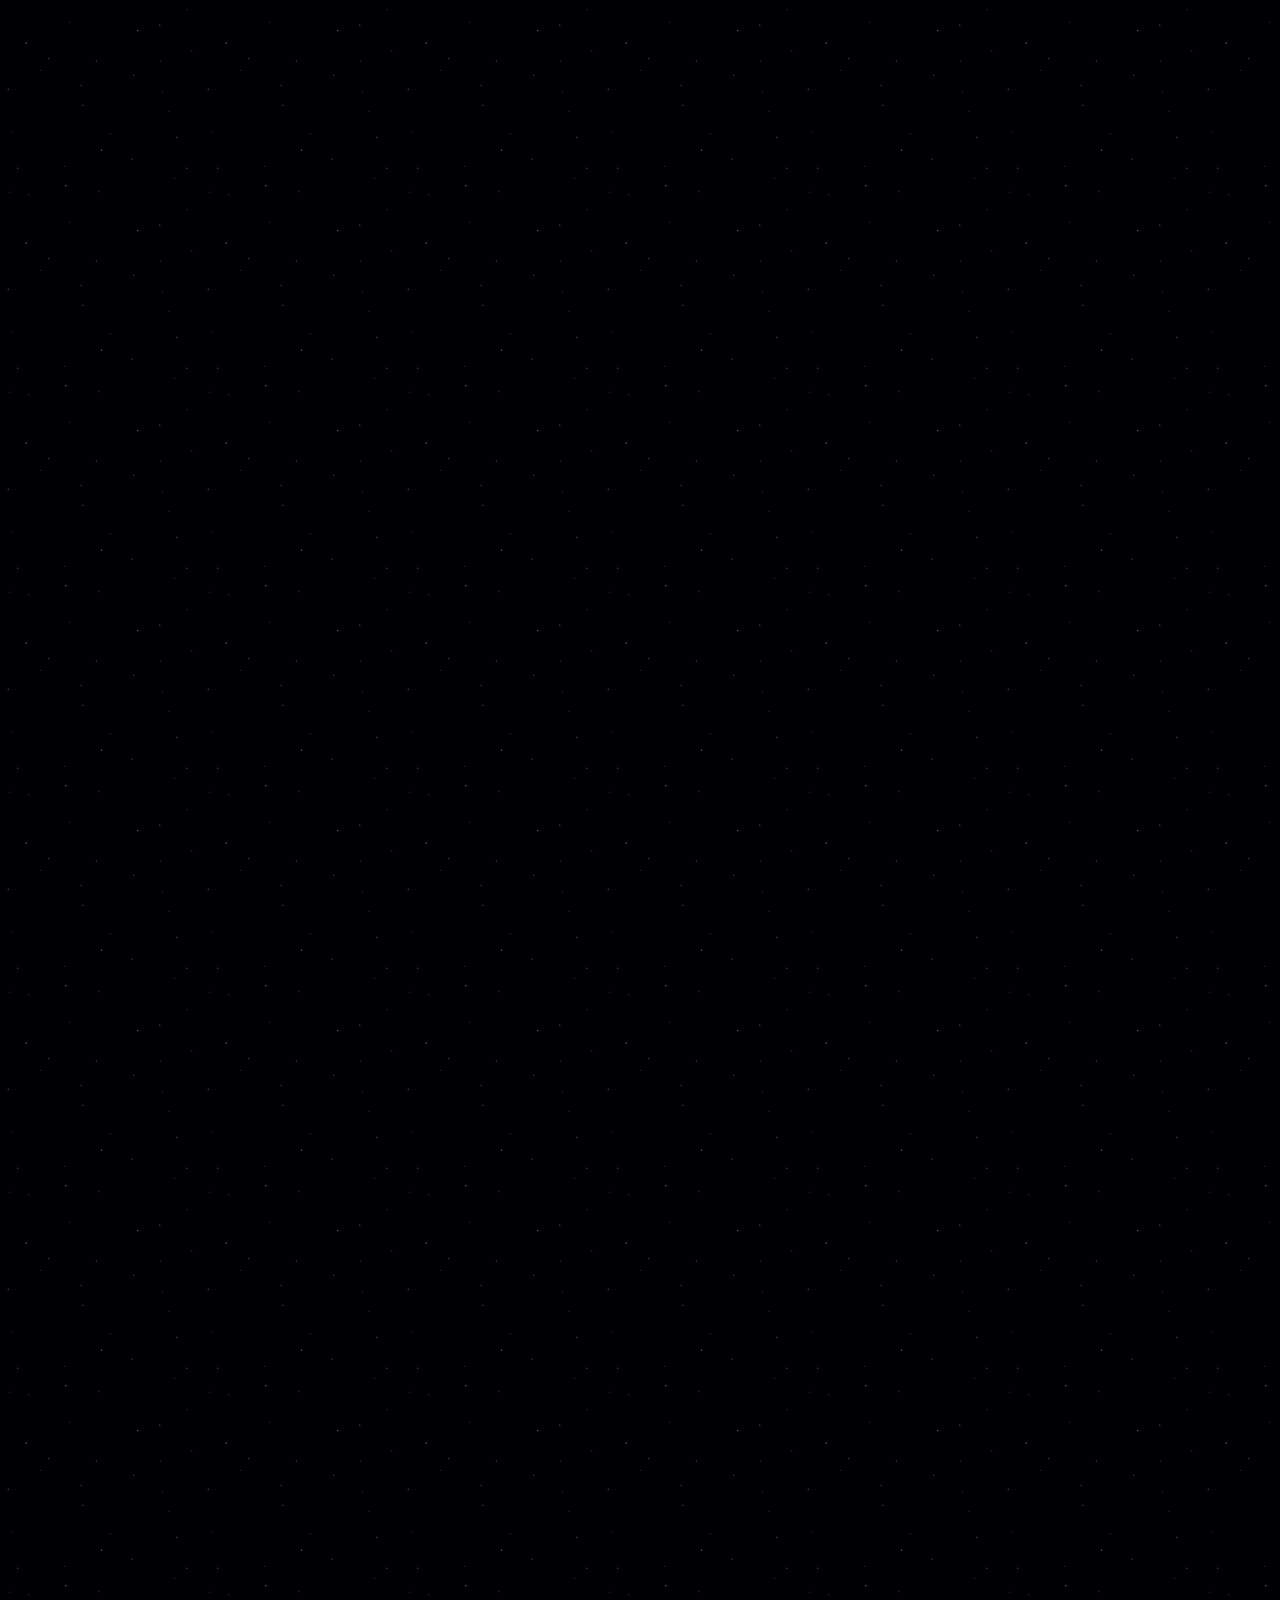
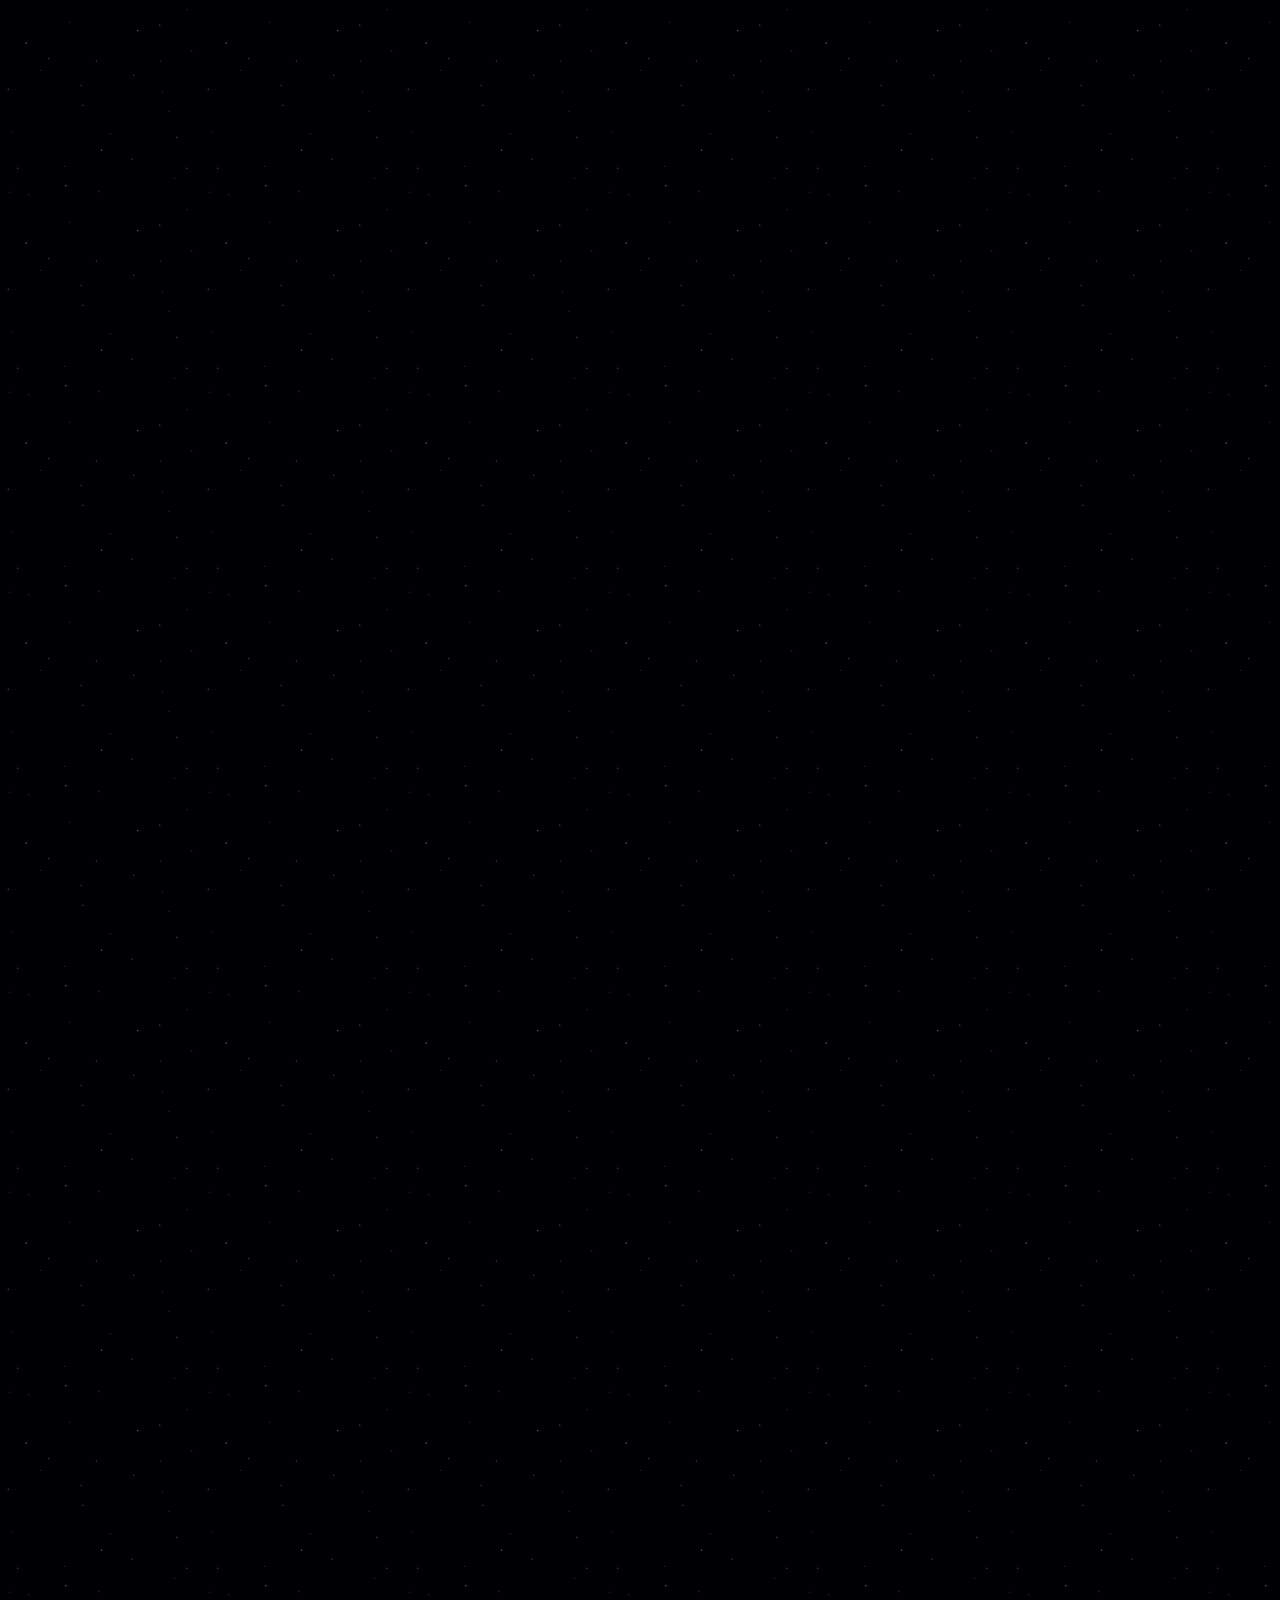
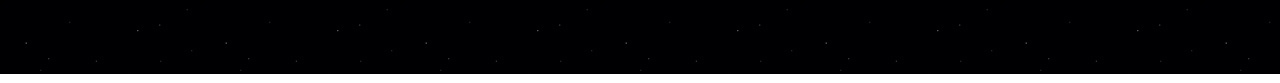
==== commit 8335902e: "add space & easter eggss" ====
--- a/index.html
+++ b/index.html
@@ -41,24 +41,13 @@
       <p>It would be awesome to hear your guys' opinions, and  ideas for new blog posts!</p>
       <div><a href="mailto:blog.tor-everyday@proton.me" target="_blank">Email me Here!</a> <br> <a href="./Downloads/pgpkey.txt">My Public key</a></div>
       <hr class="divider"></hr>
-      <!-- Place <div> tag where you want the feed to appear -->
-        <div id="curator-feed-default-feed-layout"><a href="https://curator.io" target="_blank" class="crt-logo crt-tag">Powered by Curator.io</a></div>
-
-<!-- The Javascript can be moved to the end of the html page before the </body> tag -->
-        <script type="text/javascript">
-/* curator-feed-default-feed-layout */
-      (function(){
-      var i,e,d=document,s="script";i=d.createElement("script");i.async=1;i.charset="UTF-8";
-      i.src="https://cdn.curator.io/published/2f00accc-b60d-4f14-abf7-06e226bfab47.js";
-      e=d.getElementsByTagName(s)[0];e.parentNode.insertBefore(i, e);
-      })();
-      </script>
-      <hr>
       <h2 class="italic">My blog</h2>
       <div>
         <a href="./I2p.html">Blog post about how TOR works</a>
-        <br>
-        <img src="https://external-content.duckduckgo.com/iu/?u=https%3A%2F%2Ftse4.mm.bing.net%2Fth%2Fid%2FOIP.k65Gh4SBr1CVs9kWcdXI5AHaDt%3Fr%3D0%26pid%3DApi&f=1&ipt=09604f37c1870bde38c6d4668623e9104408515f6deff3171b75fa706c977976&ipo=images">
+          
+        <br>
+        <br>
+      <img src="https://external-content.duckduckgo.com/iu/?u=https%3A%2F%2Ftse4.mm.bing.net%2Fth%2Fid%2FOIP.k65Gh4SBr1CVs9kWcdXI5AHaDt%3Fr%3D0%26pid%3DApi&f=1&ipt=09604f37c1870bde38c6d4668623e9104408515f6deff3171b75fa706c977976&ipo=images">
       </div>
       <hr class="divider"></hr>
       </body>
@@ -66,10 +55,713 @@
       <div>
         <h2>External <span class="t">Links</span>:</h2>
       </div>
-         <a href="https://bsky.app/profile/fl3p-xd.bsky.social" target="_blank" ><span class="t">Bluesky</span></p>
-         <a href="https://github.com/Fl3p0" target="_blank"><span>Github</span>
+         <a href="https://bsky.app/profile/fl3p-xd.bsky.social" target="_blank" ><span class="t">Bluesky</span></br>
+         <a href="https://github.com/Fl3p0" target="_blank"><span>Github</span></a>
          <br> <br> 
+        <div><a href="https://www.archlinux.org/" target="_blank"></div><img class="badge" src="./Downloads/archbadge.png" alt="arch btw"></img></a></div>
+        <br>
+        <a href="https://kernel.org/" target="_blank" rel="noopener" class="web10-button">
+            <img src="https://cloudnuke.org/madeon_linux.gif" alt="Linux">
+        </a> 
         <a href="./hidden.html" class="hidden" target="_blank">A hidden corner you never saw before...</a>
-      </br>
-    </footer>
+        <br> 
+        <br> 
+        <br> 
+        <br> 
+        <br> 
+        <br> 
+        <br> 
+        <br> 
+        <br> 
+        <br> 
+        <br> 
+        <br> 
+        <br> 
+        <br> 
+        <br> 
+        <br> 
+        <br> 
+        <br> 
+        <br> 
+        <br> 
+        <br> 
+        <br> 
+        <br> 
+        <br> 
+        <br> 
+        <br> 
+        <br> 
+        <br> 
+        <br> 
+        <br> 
+        <br> 
+        <br> 
+        <br> 
+        <br> 
+        <br> 
+        <br> 
+        <br> 
+        <br> 
+        <br> 
+        <br> 
+        <br> 
+        <br> 
+        <br> 
+        <br> 
+        <br> 
+        <br> 
+        <br> 
+        <br> 
+        <br> 
+        <br> 
+        <br> 
+        <br> 
+        <br> 
+        <br> 
+        <br> 
+        <br> 
+        <br> 
+        <br> 
+        <br> 
+        <br> 
+        <br> 
+        <br> 
+        <br> 
+        <br> 
+        <br> 
+        <br> 
+        <br> 
+        <br> 
+        <br> 
+        <br> 
+        <br> 
+        <br> 
+        <br> 
+        <br> 
+        <br> 
+        <br> 
+        <br> 
+        <br> 
+        <br> 
+        <br> 
+        <br> 
+        <br> 
+        <br> 
+        <br> 
+        <br> 
+        <br> 
+        <br> 
+        <br> 
+        <br> 
+        <br> 
+        <br> 
+        <br> 
+        <br> 
+        <br> 
+        <br> 
+        <br> 
+        <br> 
+        <br> 
+        <br> 
+        <br> 
+        <br> 
+        <br> 
+        <br> 
+        <br> 
+        <br> 
+        <br> 
+        <br> 
+        <br> 
+        <br> 
+        <br> 
+        <br> 
+        <br> 
+        <br> 
+        <br> 
+        <br> 
+        <br> 
+        <br> 
+        <br> 
+        <br> 
+        <br> 
+        <br> 
+        <br> 
+        <br> 
+        <br> 
+        <br> 
+        <br> 
+        <br> 
+        <br> 
+        <br> 
+        <br> 
+        <br> 
+        <br> 
+        <br> 
+        <br> 
+        <br> 
+        <br> 
+        <br> 
+        <br> 
+        <br> 
+        <br> 
+        <br> 
+        <br> 
+        <br> 
+        <br> 
+        <br> 
+        <br> 
+        <br> 
+        <br> 
+        <br> 
+        <br> 
+        <br> 
+        <br> 
+        <br> 
+        <br> 
+        <br> 
+        <br> 
+        <br> 
+        <br> 
+        <br> 
+        <br> 
+        <br> 
+        <br> 
+        <br> 
+        <br> 
+        <br> 
+        <br> 
+        <br> 
+        <br> 
+        <br> 
+        <br> 
+        <br> 
+        <br> 
+        <br> 
+        <br> 
+        <br> 
+        <br> 
+        <br> 
+        <br> 
+        <br> 
+        <br> 
+        <br> 
+        <br> 
+        <br> 
+        <br> 
+        <br> 
+        <br> 
+        <br> 
+        <br> 
+        <br> 
+        <br> 
+        <br> 
+        <br> 
+        <br> 
+        <br> 
+        <br> 
+        <br> 
+        <br> 
+        <br> 
+        <br> 
+        <br> 
+        <br> 
+        <br> 
+        <br> 
+        <br> 
+        <br> 
+        <br> 
+        <br> 
+        <br> 
+        <br> 
+        <br> 
+        <br> 
+        <br> 
+        <br> 
+        <br> 
+        <br> 
+        <br> 
+        <br> 
+        <br> 
+        <br> 
+        <br> 
+        <br> 
+        <br> 
+        <br> 
+        <br> 
+        <br> 
+        <br> 
+        <br> 
+        <br> 
+        <br> 
+        <br> 
+        <br> 
+        <br> 
+        <br> 
+        <br> 
+        <br> 
+        <br> 
+        <br> 
+        <br> 
+        <br> 
+        <br> 
+        <br> 
+        <br> 
+        <br> 
+        <br> 
+        <br> 
+        <br> 
+        <br> 
+        <br> 
+        <br> 
+        <br> 
+        <br> 
+        <br> 
+        <br> 
+        <br> 
+        <br> 
+        <br> 
+        <br> 
+        <br> 
+        <br> 
+        <br> 
+        <br> 
+        <br> 
+        <br> 
+        <br> 
+        <br> 
+        <br> 
+        <br> 
+        <br> 
+        <br> 
+        <br> 
+        <br> 
+        <br> 
+        <br> 
+        <br> 
+        <br> 
+        <br> 
+        <br> 
+        <br> 
+        <br> 
+        <br> 
+        <br> 
+        <br> 
+        <br> 
+        <br> 
+        <br> 
+        <br> 
+        <br> 
+        <br> 
+        <br> 
+        <br> 
+        <br> 
+        <br> 
+        <br> 
+        <br> 
+        <br> 
+        <br>
+        <br>
+        <br>
+        <br>
+        <br>
+        <br>
+        <br>
+        <br>
+        <br>
+        <br>
+        <br>
+        <br>
+        <br>
+        <br>
+        <br>
+        <br>
+        <br>
+        <br>
+        <br>
+        <br>
+        <br>
+        <br>
+        <br>
+        <br>
+        <br>
+        <br>
+        <br>
+        <br>
+        <br>
+        <br>
+        <br>
+        <br>
+        <br>
+        <br>
+        <br>
+        <br>
+        <br>
+        <br>
+        <br>
+        <br>
+        <br>
+        <br>
+        <br>
+        <br>
+        <br>
+        <br>
+        <br>
+        <br>
+        <br>
+        <br>
+        <br>
+        <br>
+        <br>
+        <br>
+        <br>
+        <br>
+        <br>
+        <br>
+        <br>
+        <br>
+        <br>
+        <br>
+        <br>
+        <br>
+        <br>
+        <br>
+        <br>
+        <br>
+        <h1 class="cen">   Huh ... looks like you found something...</h1>
+        <br>
+        <br>
+        <br>
+        <br>
+        <br>
+        <br>
+        <br>
+        <br>
+        <br>
+        <br>
+        <br>
+        <br>
+        <br>
+        <br>
+        <br>
+        <br>
+        <br>
+        <br>
+        <br>
+        <br>
+        <br>
+        <br>
+        <br>
+        <br>
+        <br>
+        <br>
+        <br>
+        <br>
+        <br>
+        <br>
+        <br>
+        <br>
+        <br>
+        <br>
+        <br>
+        <br>
+        <br>
+        <br>
+        <br>
+        <br>
+        <br>
+        <br>
+        <br>
+        <br>
+        <br>
+        <br>
+        <br>
+        <br>
+        <br>
+        <br>
+        <br>
+        <br>
+        <br>
+        <br>
+        <br>
+        <br>
+        <br>
+        <br>
+        <br>
+        <br>
+        <br>
+        <br>
+        <br>
+        <br>
+        <br>
+        <br>
+        <br>
+        <br>
+        <br>
+        <br>
+        <br>
+        <br>
+        <br>
+        <br>
+        <br>
+        <br>
+        <br>
+        <br>
+        <br>
+        <br>
+        <br>
+        <br>
+        <br>
+        <br>
+        <br>
+        <br>
+        <br>
+        <br>
+        <br>
+        <br>
+        <br>
+        <br>
+        <br>
+        <br>
+        <br>
+        <br>
+        <br>
+        <br>
+        <br>
+        <br>
+        <br>
+        <br>
+        <br>
+        <br>
+        <br>
+        <br>
+        <br>
+        <br>
+        <br>
+        <br>
+        <br>
+        <br>
+        <br>
+        <div class="cenmgwt">
+           <a href="./mgwt.html"> <img class="cenmgwt" src="./assets/images/mgwt.png"></img>
+        </div>
+        <br>
+        <br>
+        <br>
+        <br>
+        <br>
+        <br>
+        <br>
+        <br>
+        <br>
+        <br>
+        <br>
+        <br>
+        <br>
+        <br>
+        <br>
+        <br>
+        <br>
+        <br>
+        <br>
+        <br>
+        <br>
+        <br>
+        <br>
+        <br>
+        <br>
+        <br>
+        <br>
+        <br>
+        <br>
+        <br>
+        <br>
+        <br>
+        <br>
+        <br>
+        <br>
+        <br>
+        <br>
+        <br>
+        <br>
+        <br>
+        <br>
+        <br>
+        <br>
+        <br>
+        <br>
+        <br>
+        <br>
+        <br>
+        <br>
+        <br>
+        <br>
+        <br>
+        <br>
+        <br>
+        <br>
+        
+        <br>
+        <br>
+        <br>
+        <br>
+        <br>
+        <br>
+        <br>
+        <br>
+        <br>
+        <br>
+        <br>
+        <br>
+        <br>
+        <br>
+        <br>
+        <br>
+        <br>
+        <br>
+        <br>
+        <br>
+        <br>
+        <br>
+        <br>
+        <br>
+        <br>
+        <br>
+        <br>
+        <br>
+        <br>
+        <br>
+        <br>
+        <br>
+        <br>
+        <br>
+        <br>
+        <br>
+        <br>
+        <br>
+        <br>
+        <br>
+        <br>
+        <br>
+        <br>
+        <br>
+        <br>
+        <br>
+        <br>
+        <br>
+        <br>
+        <br>
+        <br>
+        <br>
+        <br>
+        <br>
+        <br>
+        <br>
+        <br>
+        <br>
+        <br>
+        <br>
+        <br>
+        <br>
+        <br>
+        <br>
+        <br>
+        <br>
+        <br>
+        <br>
+        <br>
+        <br>
+        <br>
+        <br>
+        <br>
+        <br>
+        <br>
+        <br>
+        <br>
+        <br>
+        <br>
+        <br>
+        <br>
+        <br>
+        <br>
+        <br>
+        <br>
+        <br>
+        <br>
+        <br>
+        <br>
+        <br>
+        <br>
+        <br>
+        <br>
+        <br>
+        <br>
+        <br>
+        <br>
+        <br>
+        <br>
+        <br>
+        <br>
+        <br>
+        <br>
+        <br>
+        <br>
+        <br>
+        <br>
+        <br>
+        <br>
+        <br>
+        <br>
+        <br>
+        <br>
+        <br>
+        <br>
+        <br>
+        <br>
+        <br>
+        <br>
+        <br>
+        <br>
+        <br>
+        <br>
+        <br>
+        <br>
+        <br>
+        <br>
+        <br>
+        <br>
+        <br>
+        <br>
+        <br>
+        <br>
+        <br>
+        <br>
+        <br>
+        <br>
+        <br>
+        <br>
+        <br>
+        <br>
+        <br>
+        <br>
+        <br>
+        <br>
+        <br>
+        <br>
+        <br>
+        <br>
+        <br>
+        <br>
+        <br>
+        <br>
+        <br>
+        <br>
+        <br>
+        <br>
+        <br>
+        <br>
+        <br>
+        <br>
+        <br>
+        <br>
+  </footer>
 </html>
--- a/assets/css/style.css
+++ b/assets/css/style.css
@@ -63,12 +63,45 @@
 }
 
 .hidden{
-    color:#EBEBBE 
-
-}
-
-
-
+   /* color:#EBEBBE */ 
+    color: black;
+}
+
+
+.cenmgwt{
+  color:white;
+  font-size: 14px;
+  font-family: "Noto Sans", sans-serif;
+  margin: 0;
+  padding: 0;
+  display: flex;
+  justify-content: center;
+  align-items: baseline;
+}
+
+
+.shcen{
+  color:white;
+  font-size: 14px;
+  font-family: "Noto Sans", sans-serif;
+  margin: 0;
+  padding: 0;
+  height: 0px;
+  display: flex;
+  justify-content: center;
+  align-items: baseline;
+}
+.cen{
+  color:white;
+  font-size: 14px;
+  font-family: "Noto Sans", sans-serif;
+  margin: 0;
+  padding: 0;
+  height: 1vh;
+  display: flex;
+  justify-content: center;
+  align-items: baseline;
+}
 
 .social-icon-rounded li a:hover{
 	background: #53a92c;
@@ -77,28 +110,36 @@
   margin-left: 50px;
 } 
 
+ .badge {
+  width: 80px;
+  height: 15px;
+  left-margin: 900;
+}
+
 
 img {
-  border-radius: 12px;
   left-margin: 0px;
   right-margin: 0px;
 }
 
 
+
 .mark {
     font-family: "Workbench", monospace;
 }
 
 
 body {
-  color:black;
-  font-size: 14px;
-  background-color: #EBEBBE;
+  color:white;
+  font-size: 14px;
+  /*background-color: #EBEBBE; */
+  background-image: url(../images/stars.jpg);
   font-family: "Noto Sans", sans-serif;
 }
 
 p {
   font-size: 16px;
+  font-family: monospace;
 }
 
 .alarm {
